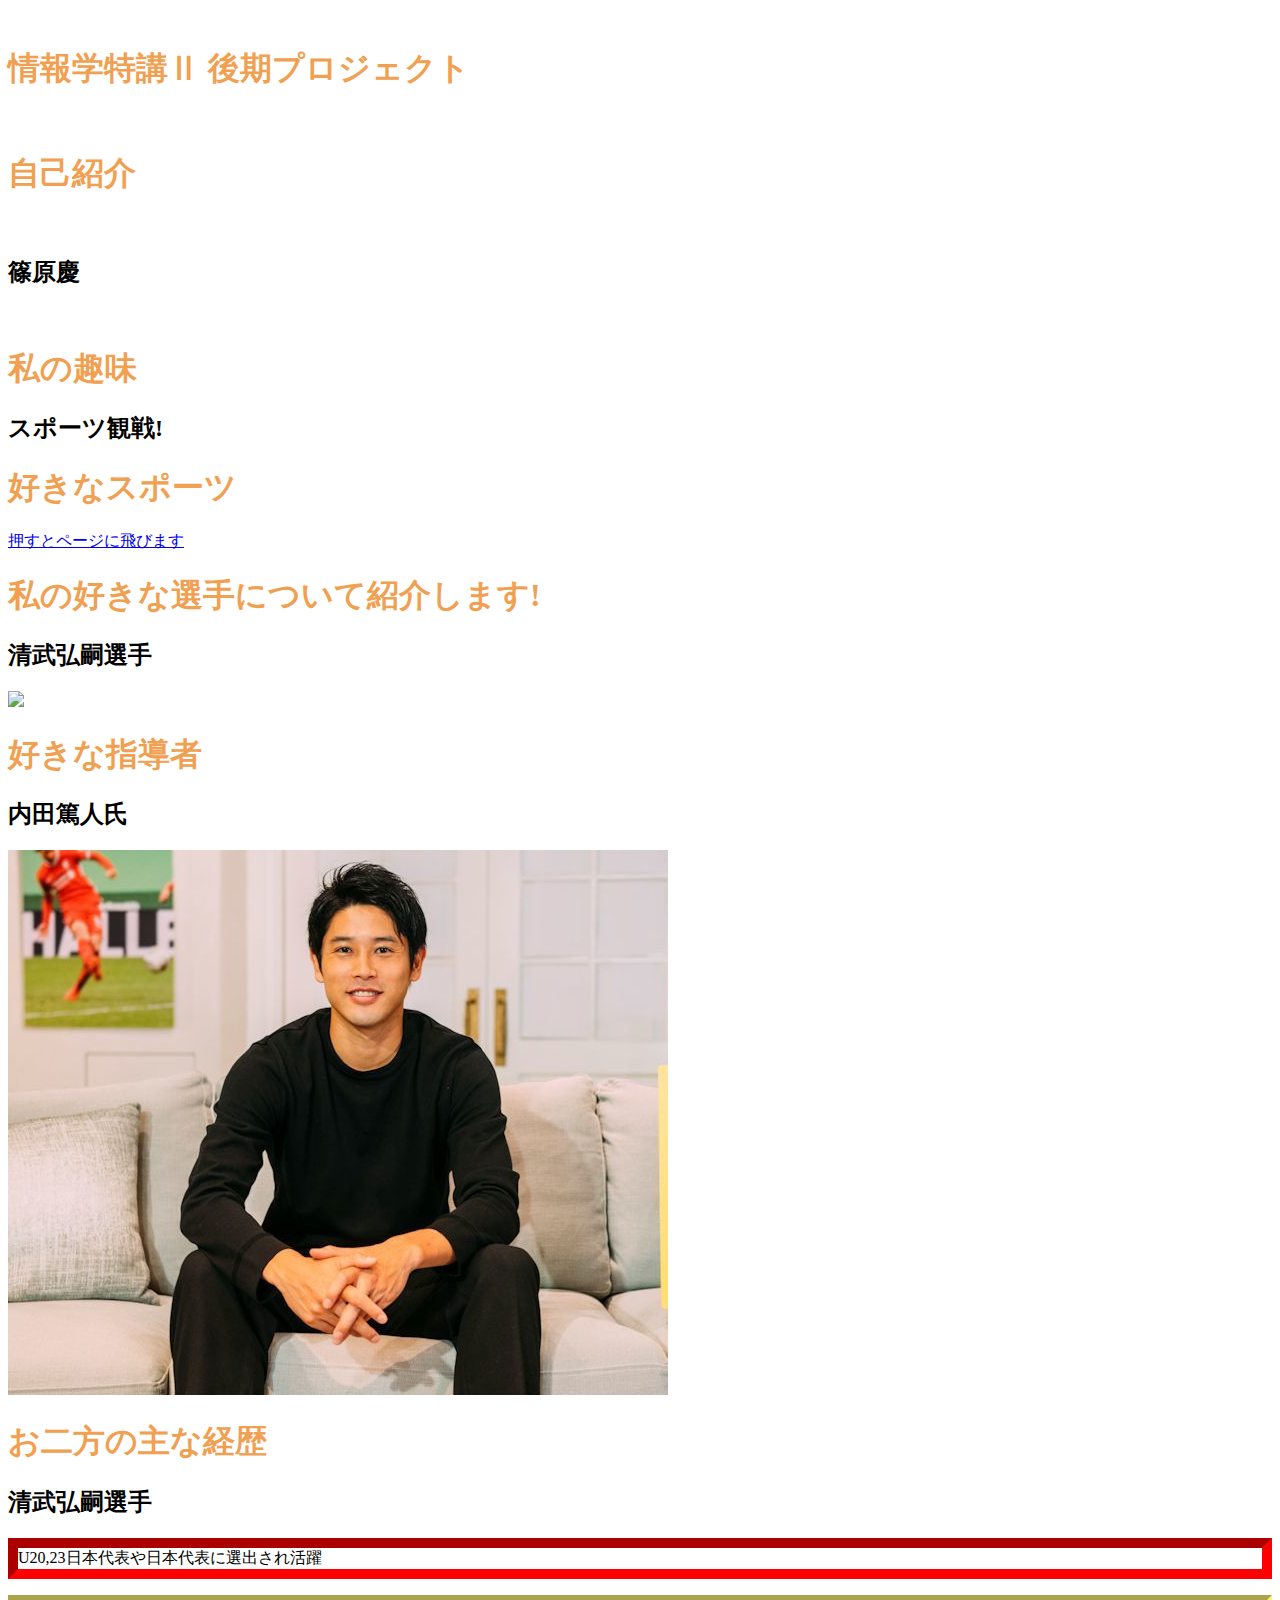
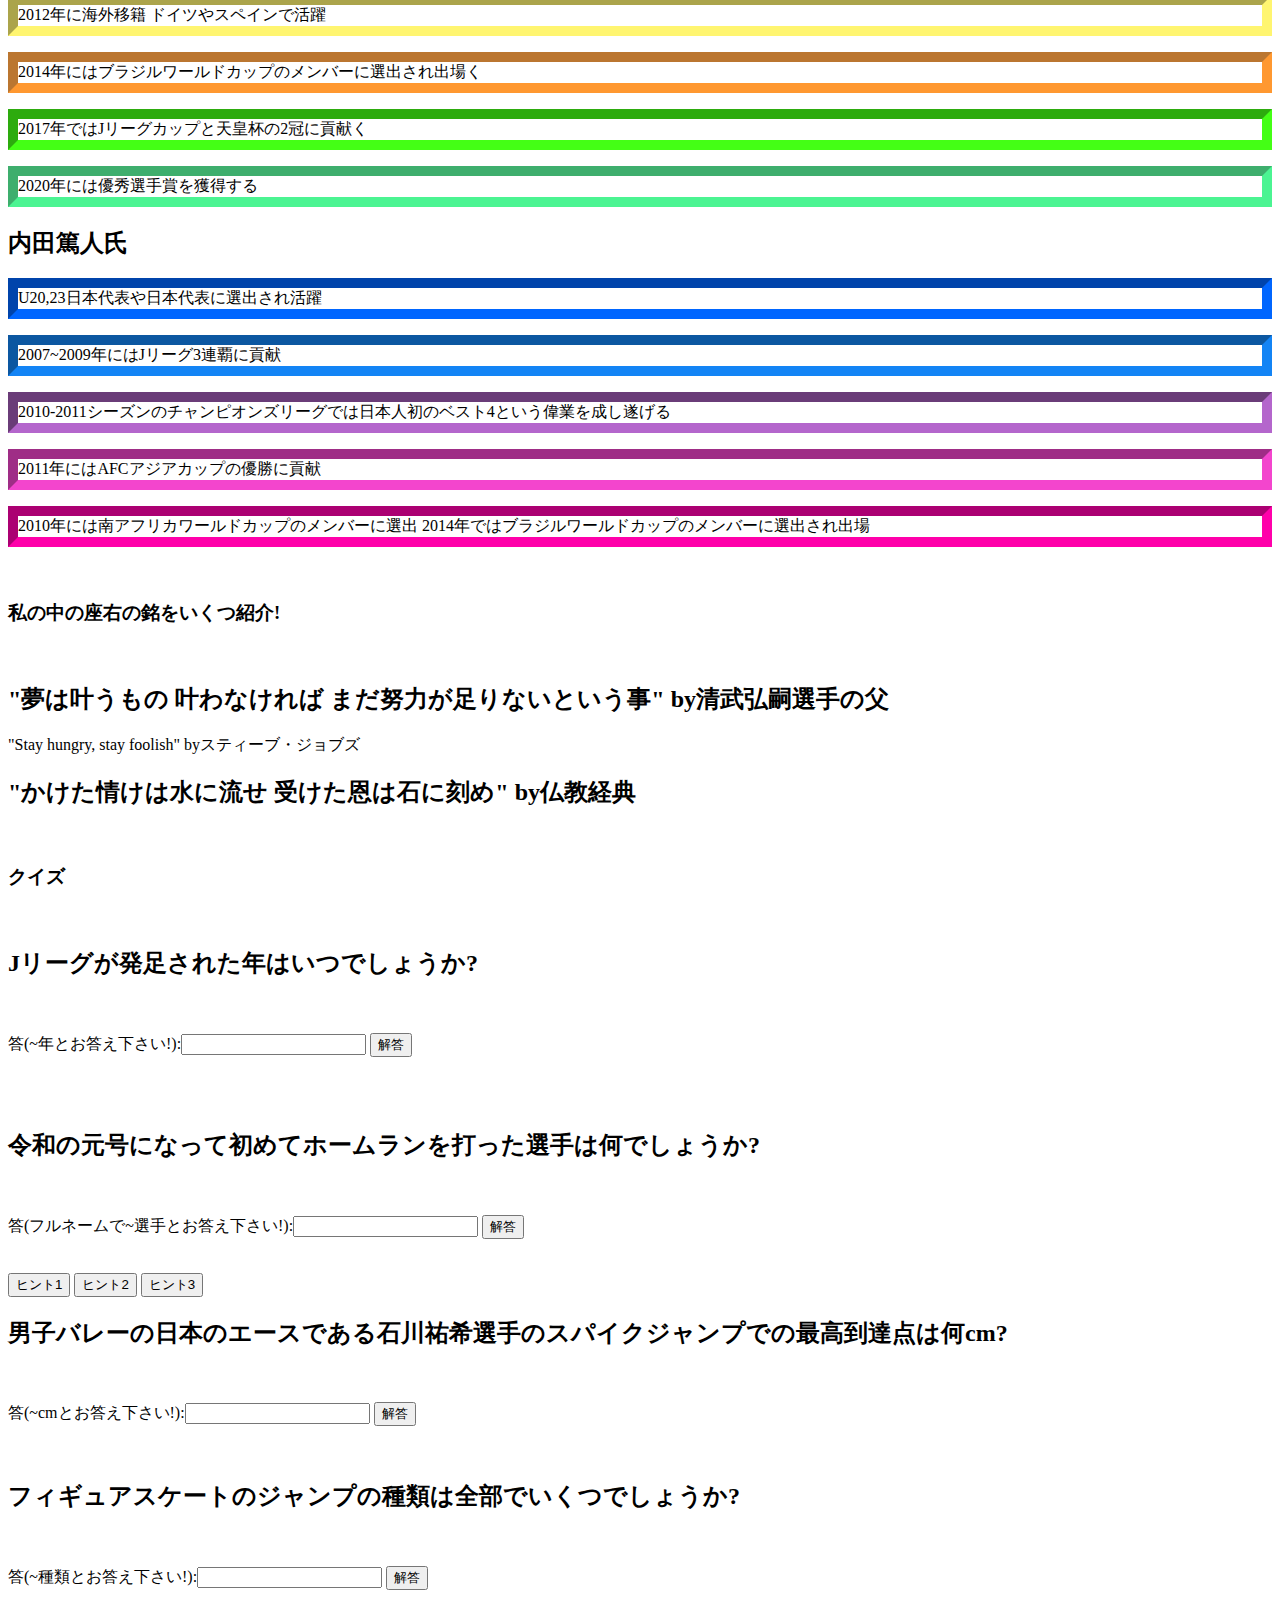
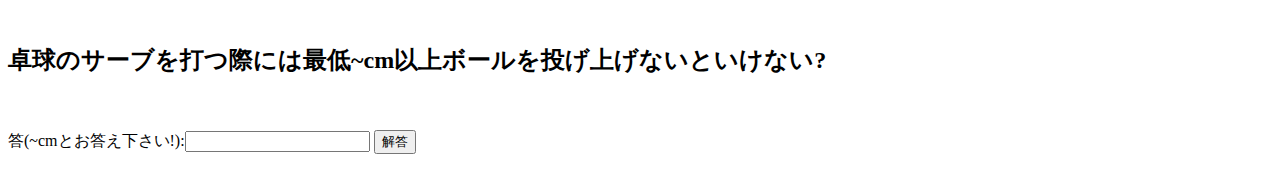
==== index.html @ 756d7cd4 "0209" ====
<!DOCTYPE html>
 <html lang="ja">
 <head>
<meta charset="UTF-8">
<title>情報学特講Ⅱ 後期プロジェクト</title>
<link rel="stylesheet" href="mystyle.css">

<script src="exQ1.js"></script>
<script src="exQ2.js"></script>
<script src="exQ3.js"></script>
<script src="exQ4.js"></script>
<script src="exQ5.js"></script>
</head>
<body>
<br>
<h1>情報学特講Ⅱ 後期プロジェクト</h1>
<br>
<h1>自己紹介</h1>
<br>
<h2>篠原慶</h2>
<br>
<h1>私の趣味</h1>
<h2>スポーツ観戦!</h2>
<h1>好きなスポーツ</h1>
<a href="sports.html">押すとページに飛びます</a>
<br>
<h1>私の好きな選手について紹介します!</h1>
<h2>清武弘嗣選手</h2>
<img src='./image/kiyo.jpg'>
 </div>
<br>

<h1>好きな指導者</h1>
<h2>内田篤人氏</h2>
<img src='./image/utchi.jpg'>
<br>
<h1>お二方の主な経歴</h1>
<h2>清武弘嗣選手</h2>
<p class="sample1">U20,23日本代表や日本代表に選出され活躍 <br></p>
<p class="sample2">2012年に海外移籍 ドイツやスペインで活躍<br></p>
<p class="sample3">2014年にはブラジルワールドカップのメンバーに選出され出場く<br></p>
<p class="sample4">2017年ではJリーグカップと天皇杯の2冠に貢献く<br></p>
<p class="sample5">2020年には優秀選手賞を獲得する<br></p>

<h2>内田篤人氏</h2>
<p class="sample6">U20,23日本代表や日本代表に選出され活躍<br></p>
<p class="sample7">2007~2009年にはJリーグ3連覇に貢献<br></p>
<p class="sample8">2010-2011シーズンのチャンピオンズリーグでは日本人初のベスト4という偉業を成し遂げる<br></p>
<p class="sample9">2011年にはAFCアジアカップの優勝に貢献<br></p>
<p class="sample10">2010年には南アフリカワールドカップのメンバーに選出 2014年ではブラジルワールドカップのメンバーに選出され出場 <br></p>

<br>
<h3>私の中の座右の銘をいくつ紹介!</h3>
<br>   

<h2>"夢は叶うもの 叶わなければ まだ努力が足りないという事" by清武弘嗣選手の父</h2>
<h2></h2>"Stay hungry, stay foolish" byスティーブ・ジョブズ</h2>
<h2>"かけた情けは水に流せ 受けた恩は石に刻め" by仏教経典</h2>

<br>
<h3>クイズ</h3>
<br>
<h2>Jリーグが発足された年はいつでしょうか?</h2>
 <br>  
 <p>
答(~年とお答え下さい!):<input type="text" id="answerQ1">
<input type="button" value="解答" onclick="nazoQ1();">
 </p>
 <br>
<br>
<h2>令和の元号になって初めてホームランを打った選手は何でしょうか?</h2>
 <br>  
 <p>
答(フルネームで~選手とお答え下さい!):<input type="text" id="answerQ2">
<input type="button" value="解答" onclick="nazoQ2();">
 </p>
 <br>
 <input type="button" value="ヒント1" onclick="hinto1();"> 
 <input type="button" value="ヒント2" onclick="hinto2();">
 <input type="button" value="ヒント3" onclick="hinto3();">  
 
 <h2>男子バレーの日本のエースである石川祐希選手のスパイクジャンプでの最高到達点は何cm?</h2>
 <br>  
 <p>
答(~cmとお答え下さい!):<input type="text" id="answerQ3">
<input type="button" value="解答" onclick="nazoQ3();">
 </p>
 <br>

 <h2>フィギュアスケートのジャンプの種類は全部でいくつでしょうか?</h2>
 <br>  
 <p>
答(~種類とお答え下さい!):<input type="text" id="answerQ4">
<input type="button" value="解答" onclick="nazoQ4();">
 </p>
 <br>

 <h2>卓球のサーブを打つ際には最低~cm以上ボールを投げ上げないといけない?</h2>
 <br>  
 <p>
答(~cmとお答え下さい!):<input type="text" id="answerQ5">
<input type="button" value="解答" onclick="nazoQ5();">
 </p>
 <br>
 </body>
 </html>
---- mystyle.css ----
h1 {color: #F0A050;}
 p.sample1{border: inset 10px #ff0000;}
 p.sample2{border:inset 10px #fff570;}
 p.sample3{border:inset 10px #ff8000ce;}
 p.sample4{border:inset 10px #44ff15;}
 p.sample5{border:inset 10px #2af37ed7;}
 p.sample6{border:inset 10px #0066ff;}
 p.sample7{border:inset 10px #1384f5;}
 p.sample8{border:inset 10px #b466cc;}
 p.sample9{border:inset 10px #f345cd;}
 p.sample10{border:inset 10px #ff00aa;}
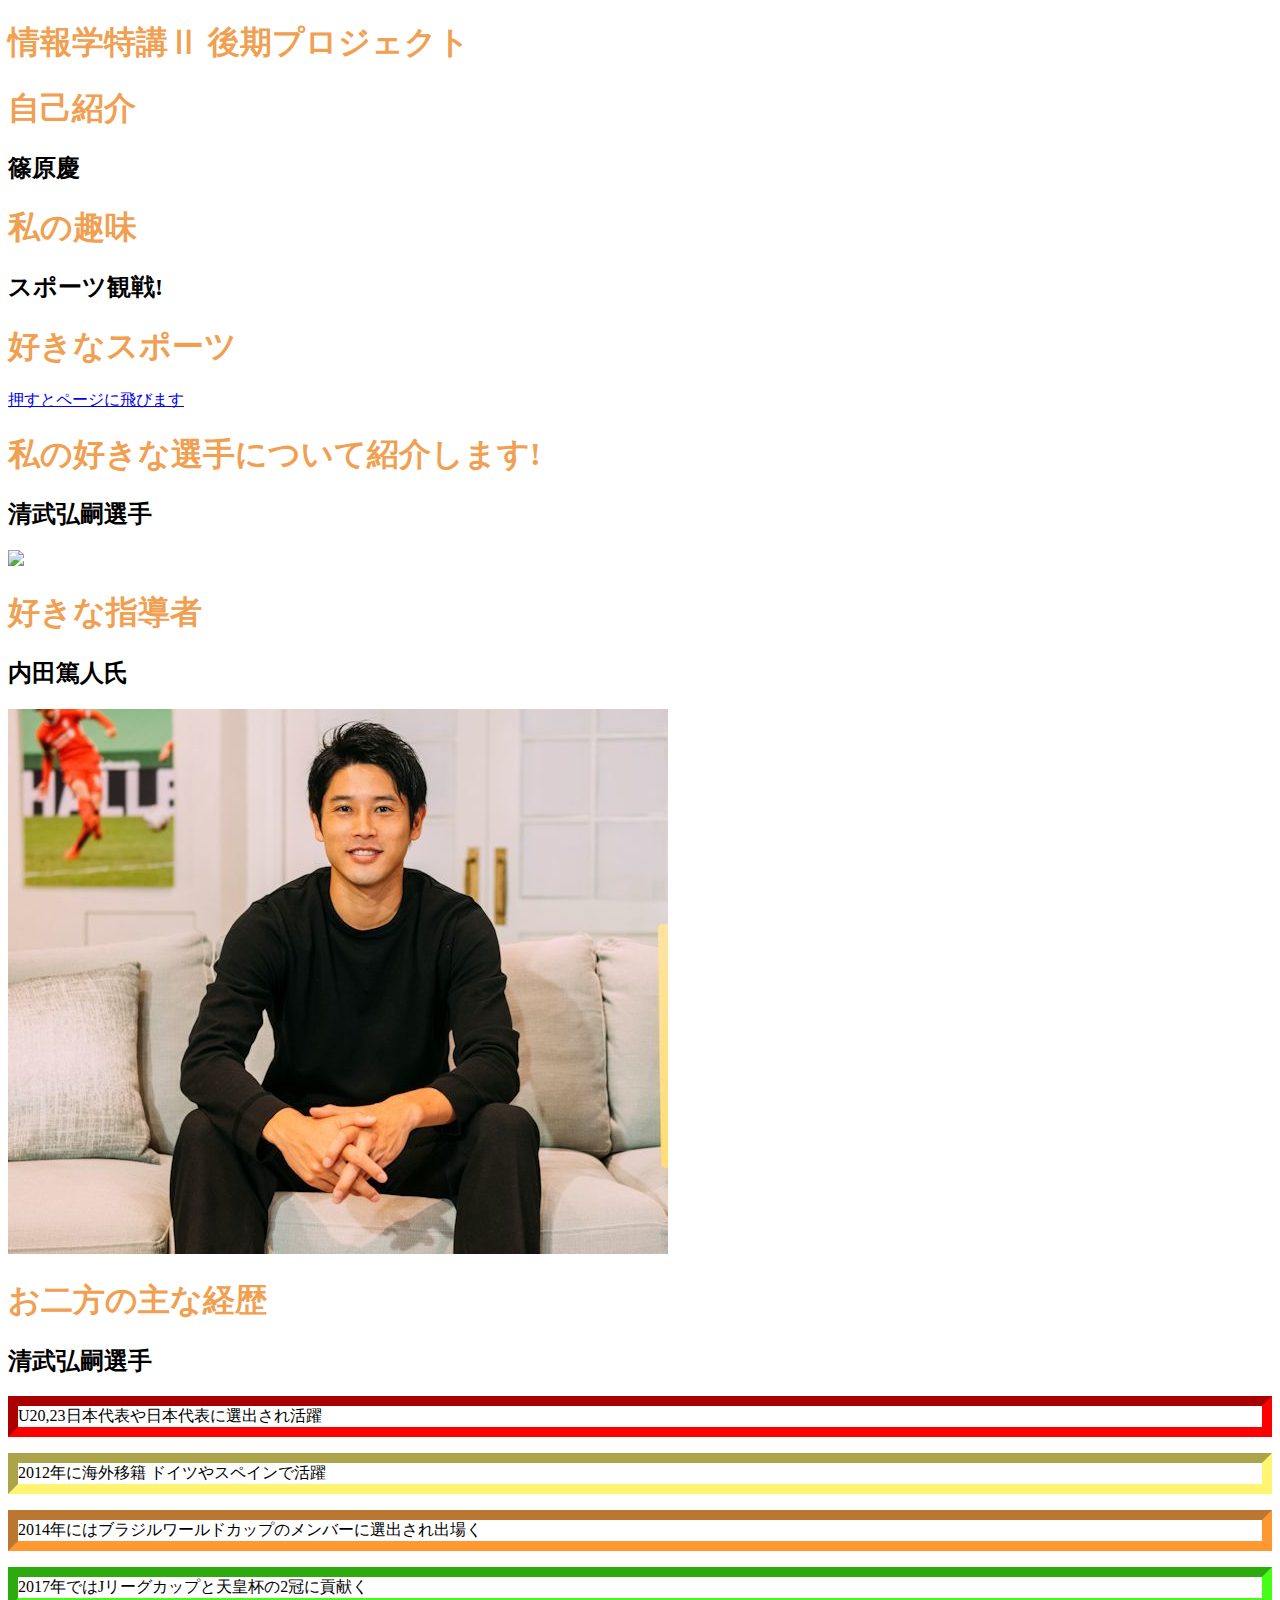
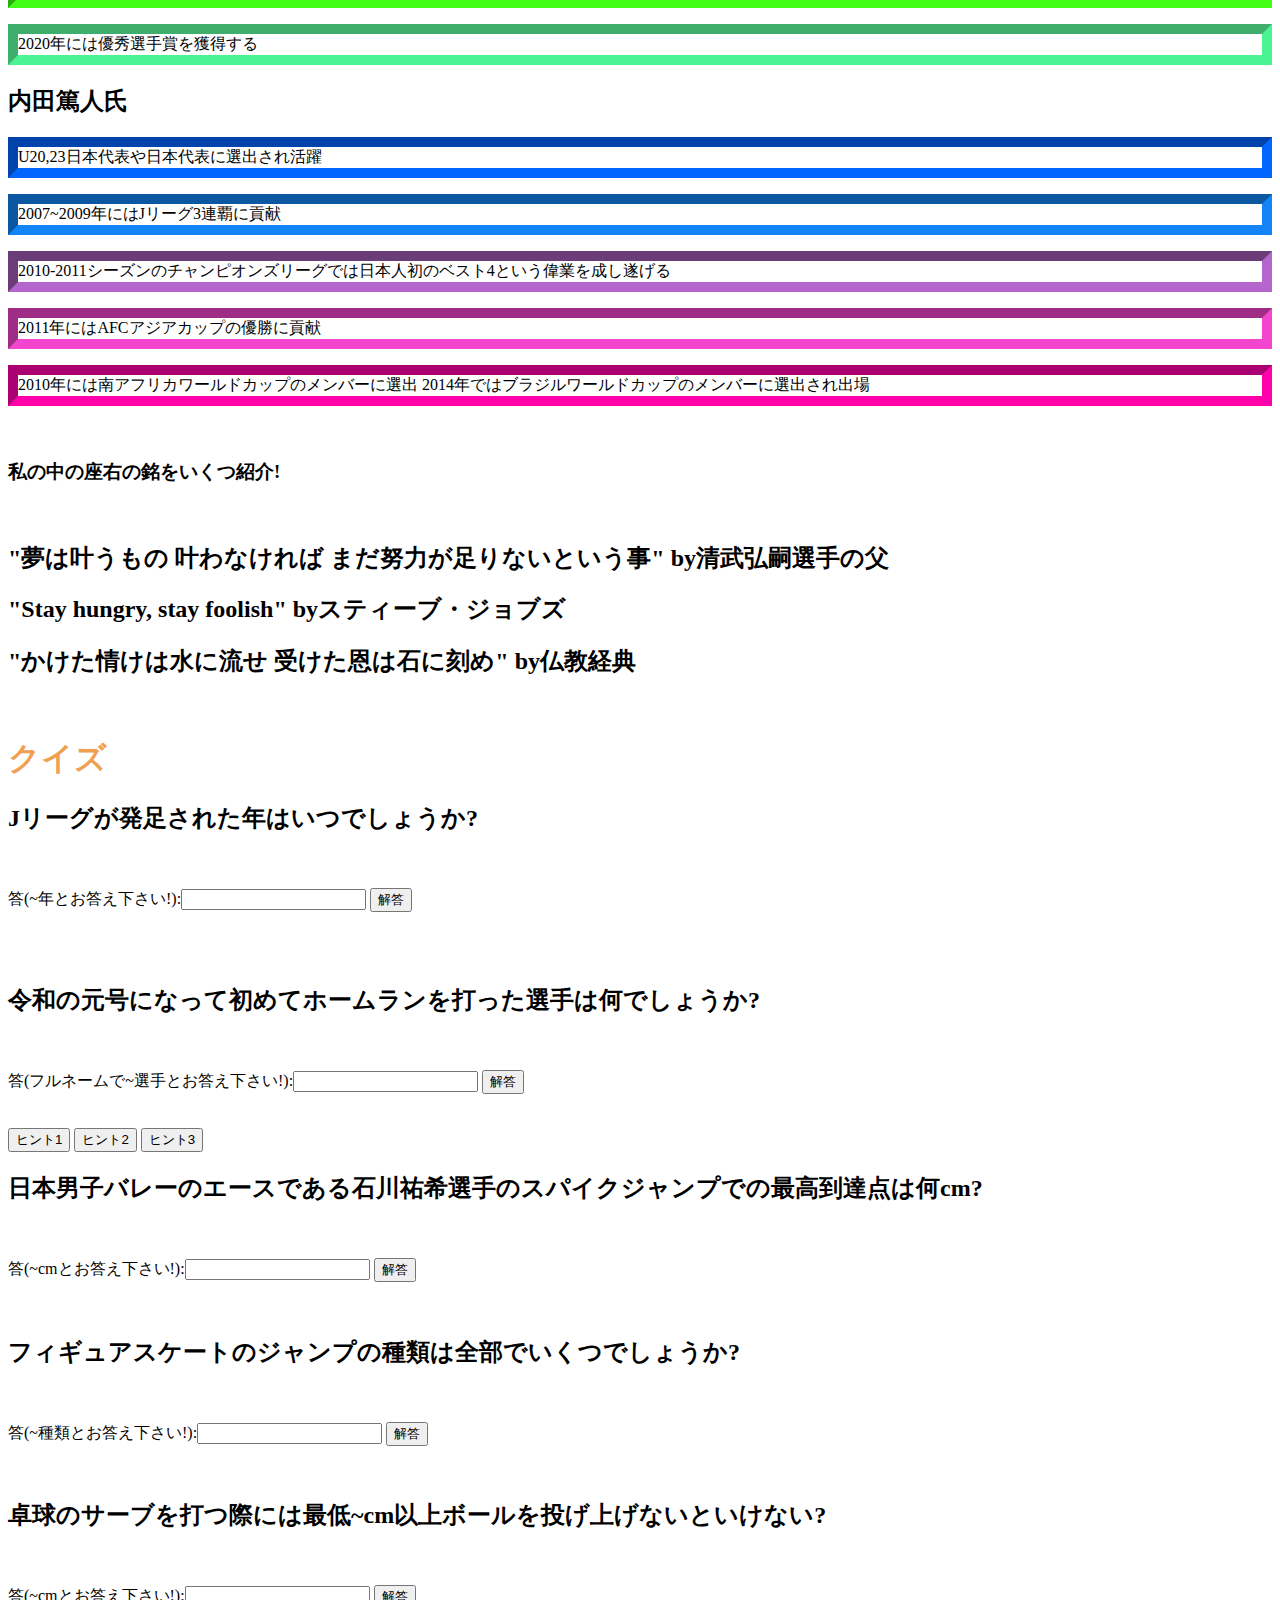
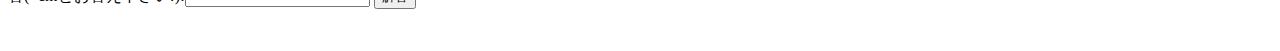
==== commit cc3fbff7: "0209" ====
--- a/index.html
+++ b/index.html
@@ -12,13 +12,9 @@
 <script src="exQ5.js"></script>
 </head>
 <body>
-<br>
 <h1>情報学特講Ⅱ 後期プロジェクト</h1>
-<br>
 <h1>自己紹介</h1>
-<br>
 <h2>篠原慶</h2>
-<br>
 <h1>私の趣味</h1>
 <h2>スポーツ観戦!</h2>
 <h1>好きなスポーツ</h1>
@@ -54,53 +50,52 @@
 <br>   
 
 <h2>"夢は叶うもの 叶わなければ まだ努力が足りないという事" by清武弘嗣選手の父</h2>
-<h2></h2>"Stay hungry, stay foolish" byスティーブ・ジョブズ</h2>
+<h2>"Stay hungry, stay foolish" byスティーブ・ジョブズ</h2>
 <h2>"かけた情けは水に流せ 受けた恩は石に刻め" by仏教経典</h2>
 
-<br>
-<h3>クイズ</h3>
-<br>
+<br> 
+<h1>クイズ</h1>
 <h2>Jリーグが発足された年はいつでしょうか?</h2>
- <br>  
- <p>
+<br>  
+<p>
 答(~年とお答え下さい!):<input type="text" id="answerQ1">
 <input type="button" value="解答" onclick="nazoQ1();">
- </p>
- <br>
+</p>
+<br>
 <br>
 <h2>令和の元号になって初めてホームランを打った選手は何でしょうか?</h2>
- <br>  
- <p>
+<br>  
+<p>
 答(フルネームで~選手とお答え下さい!):<input type="text" id="answerQ2">
 <input type="button" value="解答" onclick="nazoQ2();">
- </p>
- <br>
+</p>
+<br>
  <input type="button" value="ヒント1" onclick="hinto1();"> 
  <input type="button" value="ヒント2" onclick="hinto2();">
  <input type="button" value="ヒント3" onclick="hinto3();">  
- 
- <h2>男子バレーの日本のエースである石川祐希選手のスパイクジャンプでの最高到達点は何cm?</h2>
- <br>  
- <p>
+<br> 
+<h2>日本男子バレーのエースである石川祐希選手のスパイクジャンプでの最高到達点は何cm?</h2>
+<br>  
+<p>
 答(~cmとお答え下さい!):<input type="text" id="answerQ3">
 <input type="button" value="解答" onclick="nazoQ3();">
- </p>
- <br>
+</p>
+<br>
 
- <h2>フィギュアスケートのジャンプの種類は全部でいくつでしょうか?</h2>
- <br>  
- <p>
+<h2>フィギュアスケートのジャンプの種類は全部でいくつでしょうか?</h2>
+<br>  
+<p>
 答(~種類とお答え下さい!):<input type="text" id="answerQ4">
 <input type="button" value="解答" onclick="nazoQ4();">
- </p>
- <br>
+</p>
+<br>
 
- <h2>卓球のサーブを打つ際には最低~cm以上ボールを投げ上げないといけない?</h2>
- <br>  
- <p>
+<h2>卓球のサーブを打つ際には最低~cm以上ボールを投げ上げないといけない?</h2>
+<br>  
+<p>
 答(~cmとお答え下さい!):<input type="text" id="answerQ5">
 <input type="button" value="解答" onclick="nazoQ5();">
- </p>
- <br>
+</p>
+<br>
  </body>
  </html>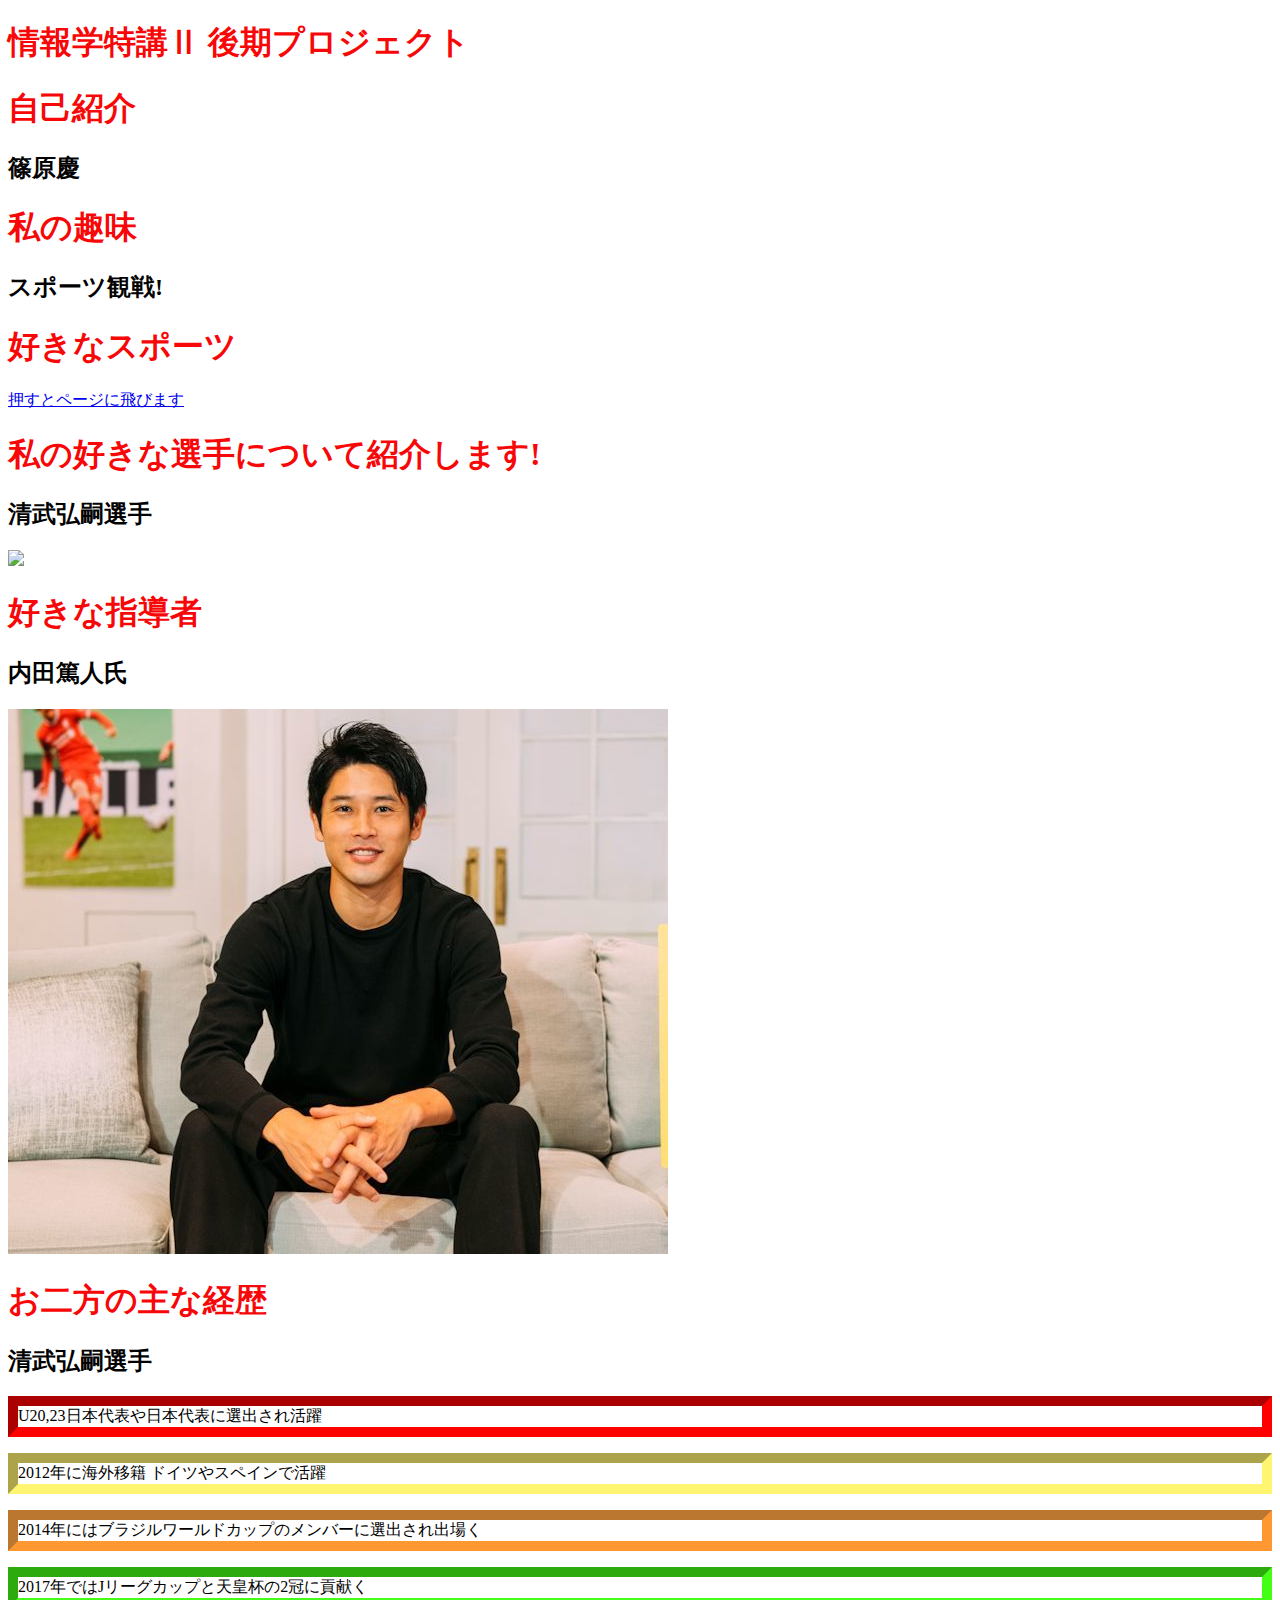
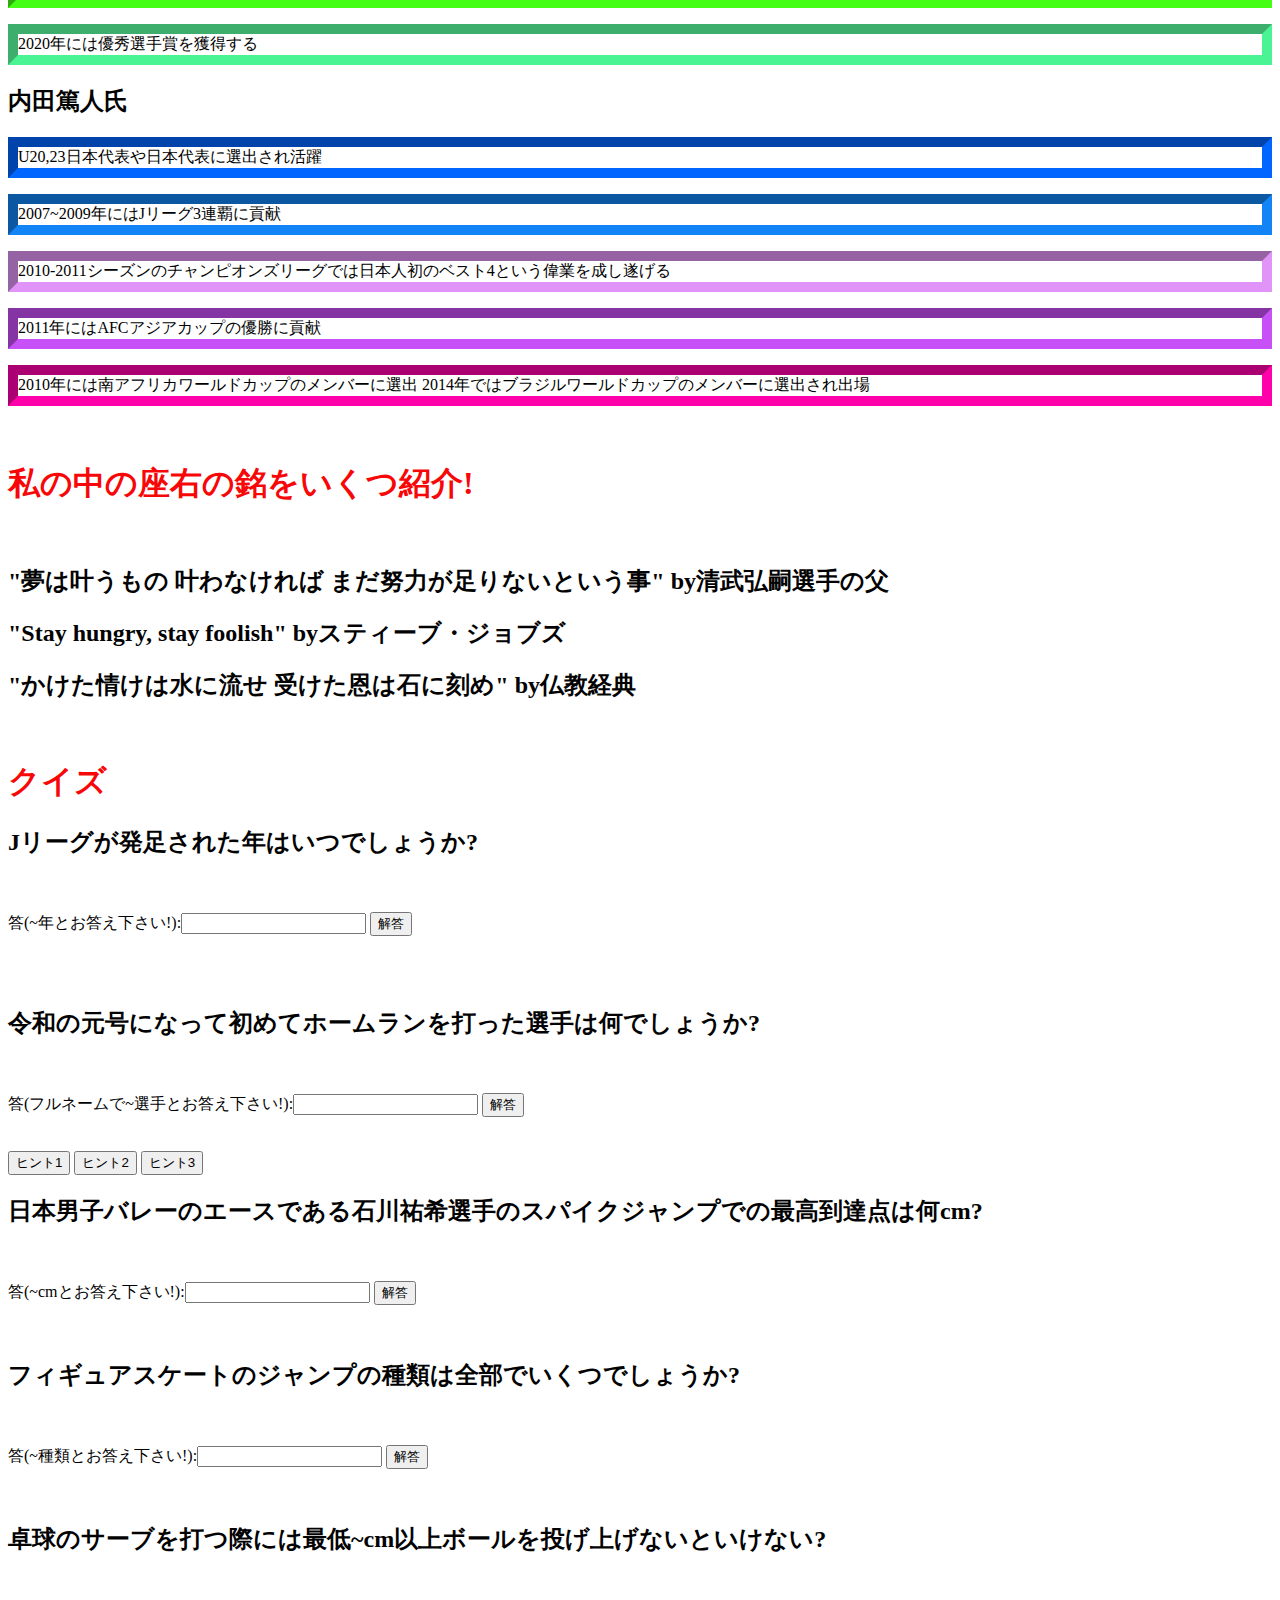
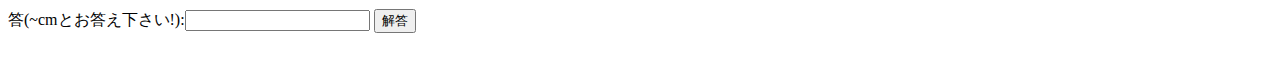
==== commit 8cb0a117: "0209" ====
--- a/index.html
+++ b/index.html
@@ -46,7 +46,7 @@
 <p class="sample10">2010年には南アフリカワールドカップのメンバーに選出 2014年ではブラジルワールドカップのメンバーに選出され出場 <br></p>
 
 <br>
-<h3>私の中の座右の銘をいくつ紹介!</h3>
+<h1>私の中の座右の銘をいくつ紹介!</h1>
 <br>   
 
 <h2>"夢は叶うもの 叶わなければ まだ努力が足りないという事" by清武弘嗣選手の父</h2>
--- a/mystyle.css
+++ b/mystyle.css
@@ -1,4 +1,5 @@
- h1 {color: #F0A050;}
+ h1 {color: #f70707;}
+ h2 {color: #020202;}
  p.sample1{border: inset 10px #ff0000;}
  p.sample2{border:inset 10px #fff570;}
  p.sample3{border:inset 10px #ff8000ce;}
@@ -6,7 +7,7 @@
  p.sample5{border:inset 10px #2af37ed7;}
  p.sample6{border:inset 10px #0066ff;}
  p.sample7{border:inset 10px #1384f5;}
- p.sample8{border:inset 10px #b466cc;}
- p.sample9{border:inset 10px #f345cd;}
+ p.sample8{border:inset 10px #e194f8;}
+ p.sample9{border:inset 10px #c850f7;}
  p.sample10{border:inset 10px #ff00aa;}
  
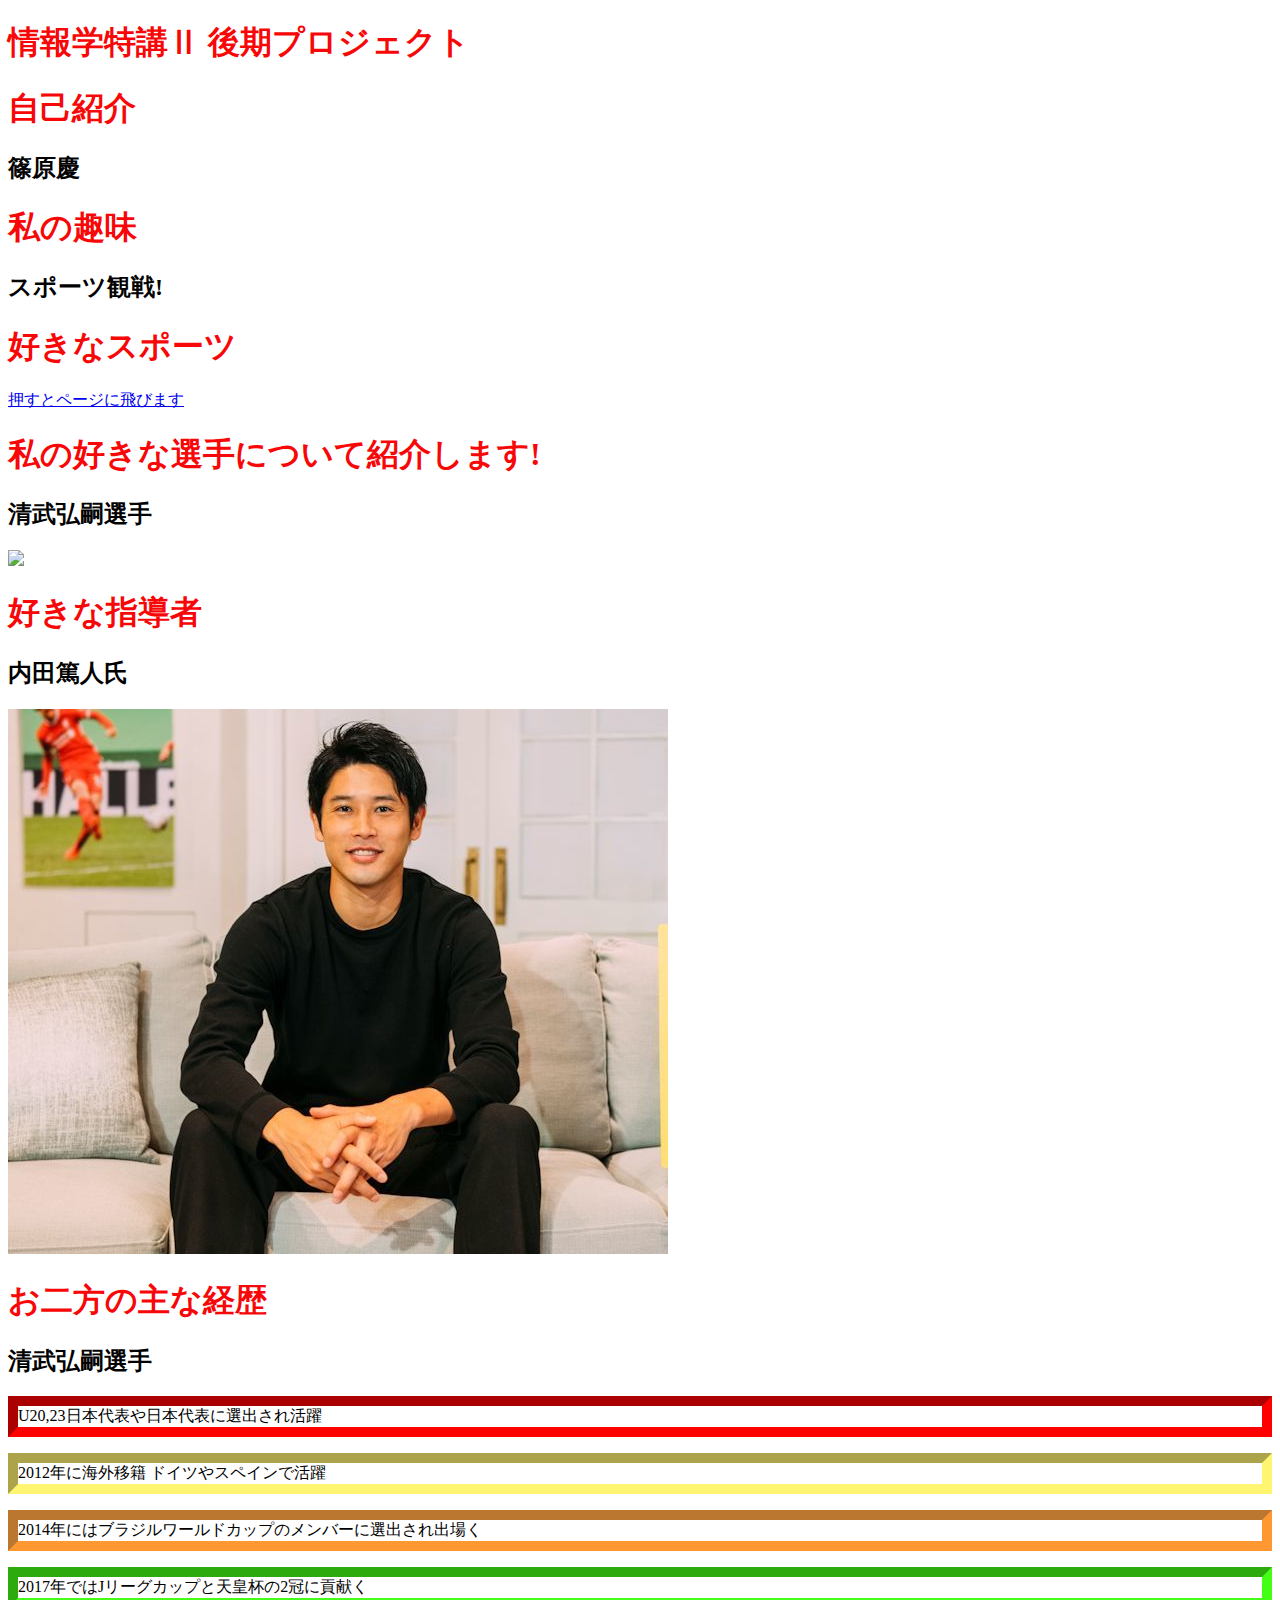
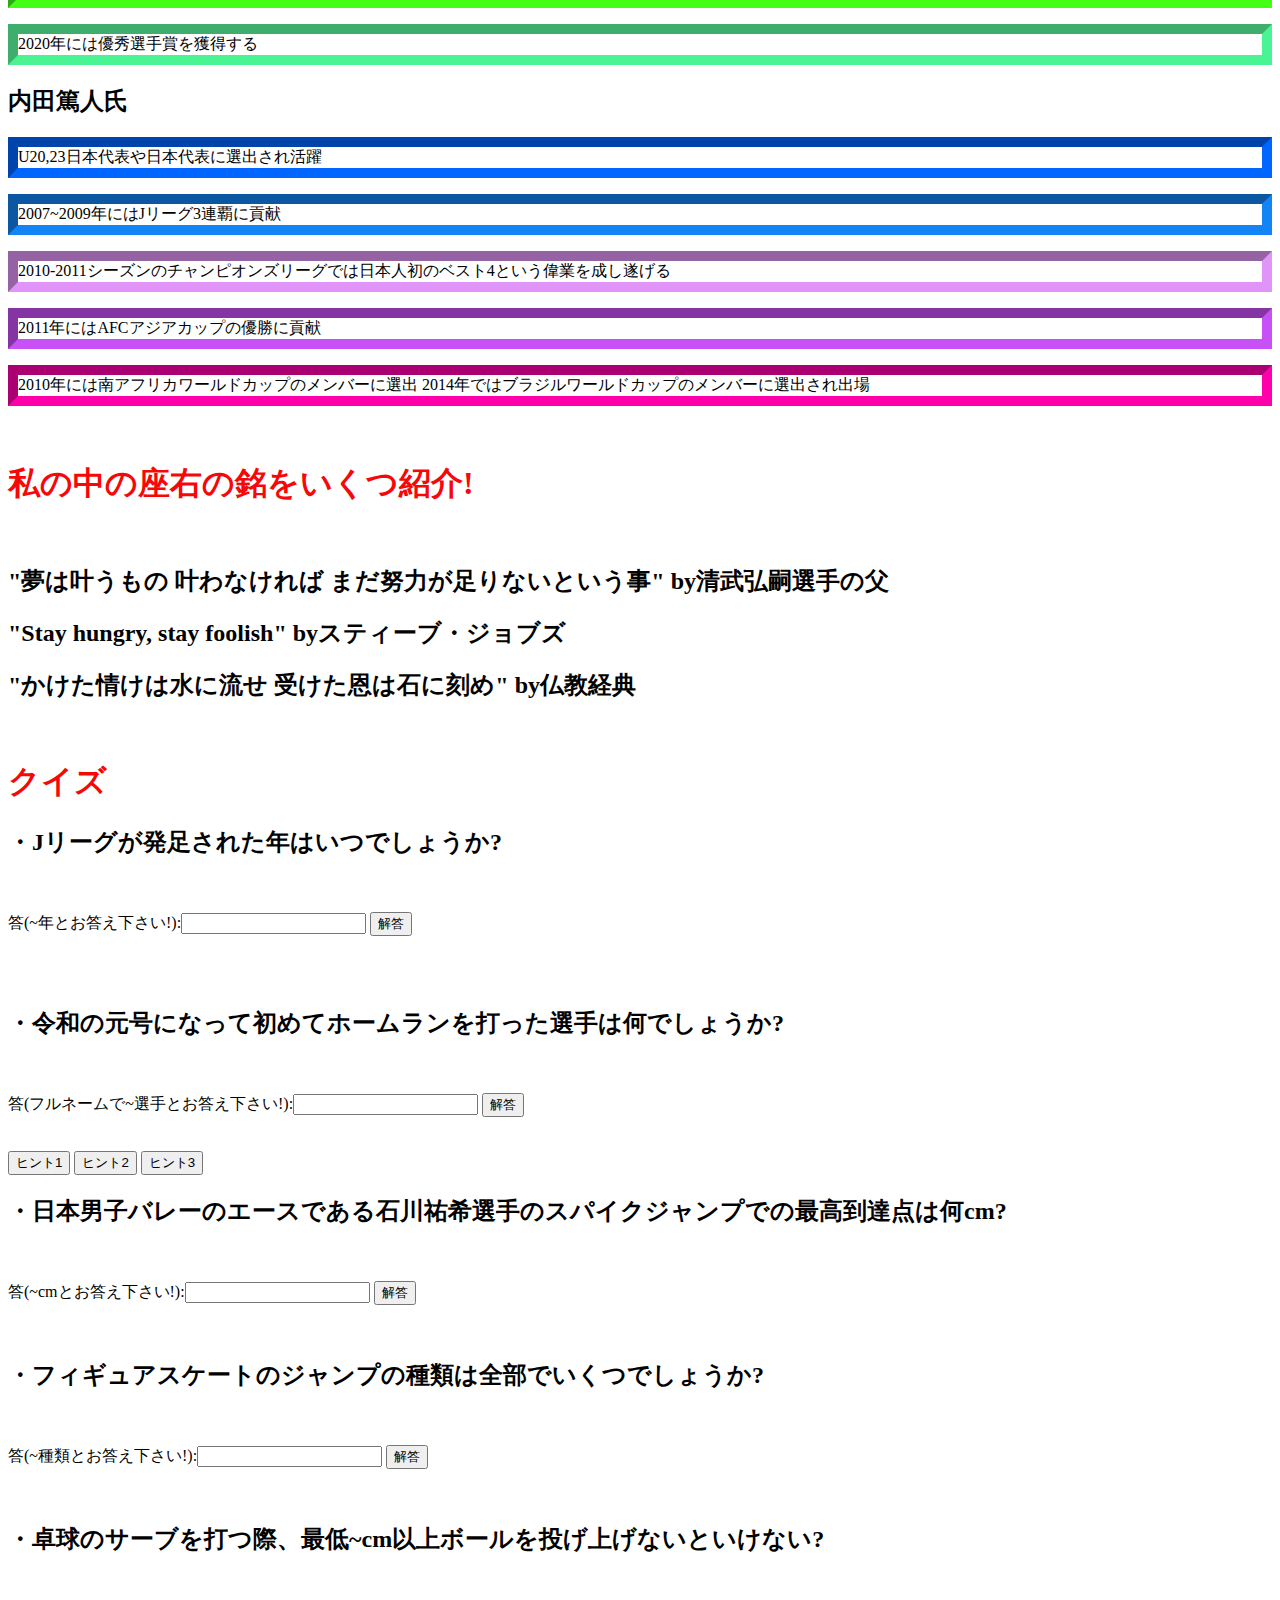
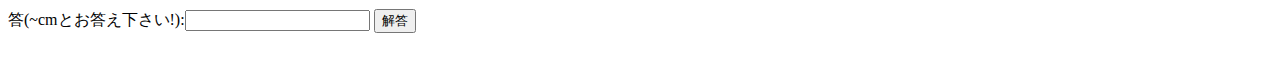
==== commit 1891fb30: "0209" ====
--- a/index.html
+++ b/index.html
@@ -25,7 +25,6 @@
 <img src='./image/kiyo.jpg'>
  </div>
 <br>
-
 <h1>好きな指導者</h1>
 <h2>内田篤人氏</h2>
 <img src='./image/utchi.jpg'>
@@ -55,7 +54,7 @@
 
 <br> 
 <h1>クイズ</h1>
-<h2>Jリーグが発足された年はいつでしょうか?</h2>
+<h2>・Jリーグが発足された年はいつでしょうか?</h2>
 <br>  
 <p>
 答(~年とお答え下さい!):<input type="text" id="answerQ1">
@@ -63,7 +62,7 @@
 </p>
 <br>
 <br>
-<h2>令和の元号になって初めてホームランを打った選手は何でしょうか?</h2>
+<h2>・令和の元号になって初めてホームランを打った選手は何でしょうか?</h2>
 <br>  
 <p>
 答(フルネームで~選手とお答え下さい!):<input type="text" id="answerQ2">
@@ -74,7 +73,7 @@
  <input type="button" value="ヒント2" onclick="hinto2();">
  <input type="button" value="ヒント3" onclick="hinto3();">  
 <br> 
-<h2>日本男子バレーのエースである石川祐希選手のスパイクジャンプでの最高到達点は何cm?</h2>
+<h2>・日本男子バレーのエースである石川祐希選手のスパイクジャンプでの最高到達点は何cm?</h2>
 <br>  
 <p>
 答(~cmとお答え下さい!):<input type="text" id="answerQ3">
@@ -82,7 +81,7 @@
 </p>
 <br>
 
-<h2>フィギュアスケートのジャンプの種類は全部でいくつでしょうか?</h2>
+<h2>・フィギュアスケートのジャンプの種類は全部でいくつでしょうか?</h2>
 <br>  
 <p>
 答(~種類とお答え下さい!):<input type="text" id="answerQ4">
@@ -90,7 +89,7 @@
 </p>
 <br>
 
-<h2>卓球のサーブを打つ際には最低~cm以上ボールを投げ上げないといけない?</h2>
+<h2>・卓球のサーブを打つ際、最低~cm以上ボールを投げ上げないといけない?</h2>
 <br>  
 <p>
 答(~cmとお答え下さい!):<input type="text" id="answerQ5">
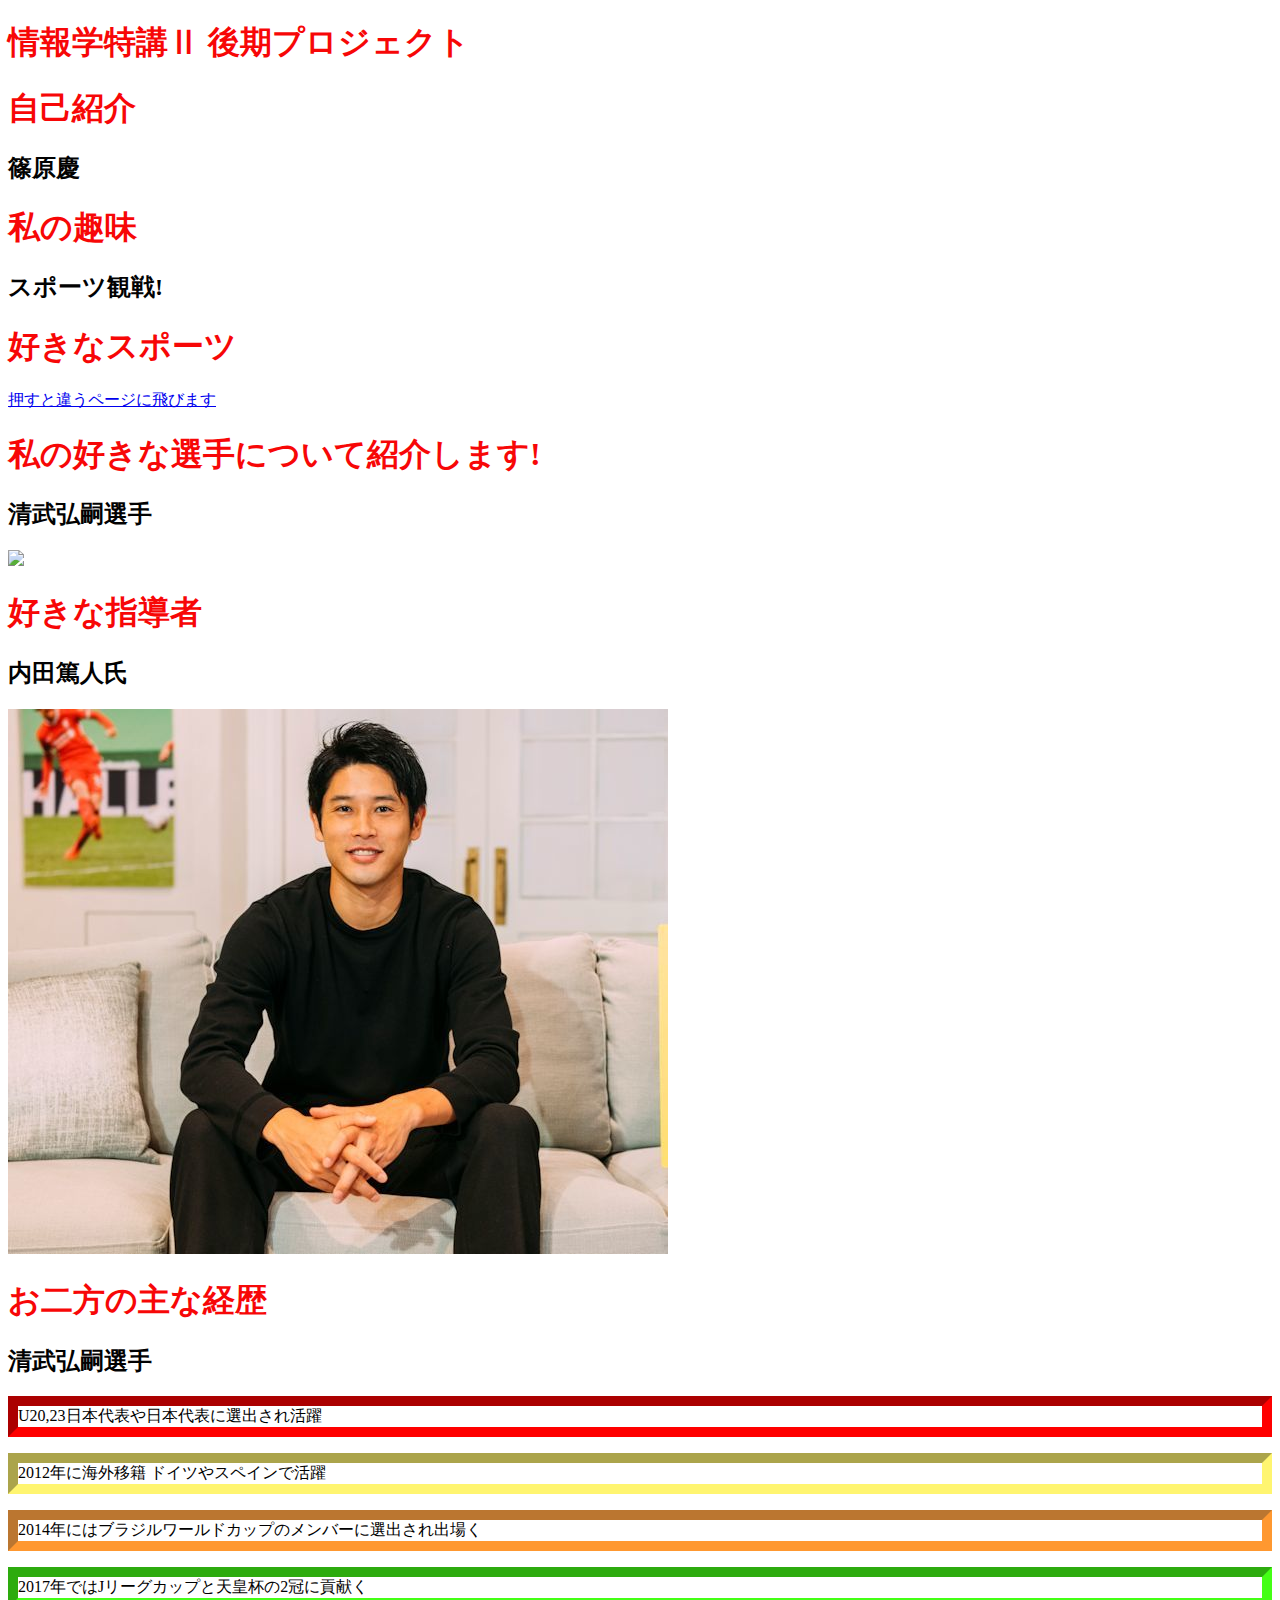
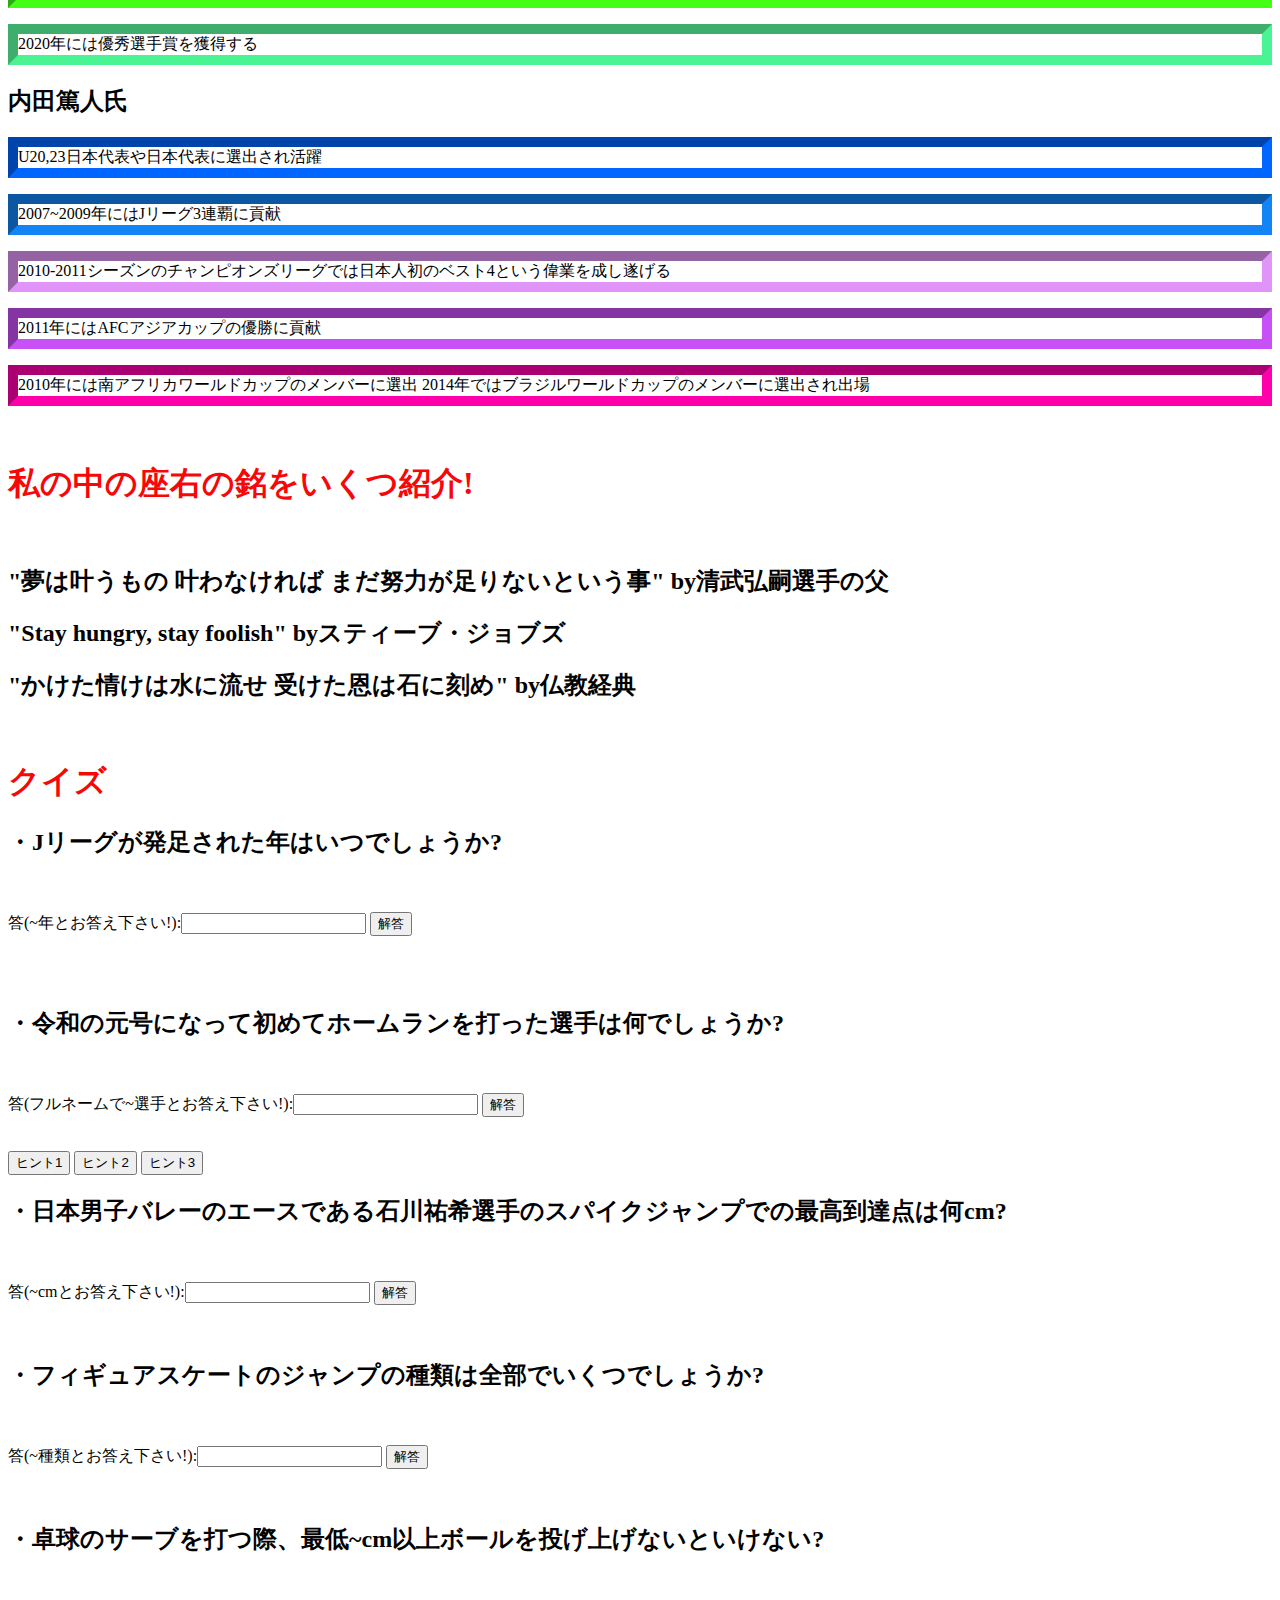
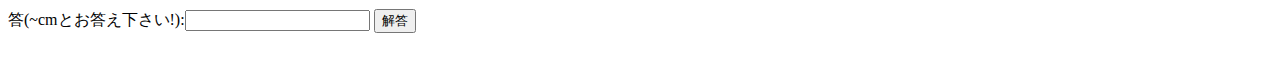
==== commit 5d95f37e: "0209" ====
--- a/index.html
+++ b/index.html
@@ -18,12 +18,11 @@
 <h1>私の趣味</h1>
 <h2>スポーツ観戦!</h2>
 <h1>好きなスポーツ</h1>
-<a href="sports.html">押すとページに飛びます</a>
+<a href="sports.html">押すと違うページに飛びます</a>
 <br>
 <h1>私の好きな選手について紹介します!</h1>
 <h2>清武弘嗣選手</h2>
 <img src='./image/kiyo.jpg'>
- </div>
 <br>
 <h1>好きな指導者</h1>
 <h2>内田篤人氏</h2>
@@ -96,5 +95,5 @@
 <input type="button" value="解答" onclick="nazoQ5();">
 </p>
 <br>
- </body>
- </html>+</body>
+</html>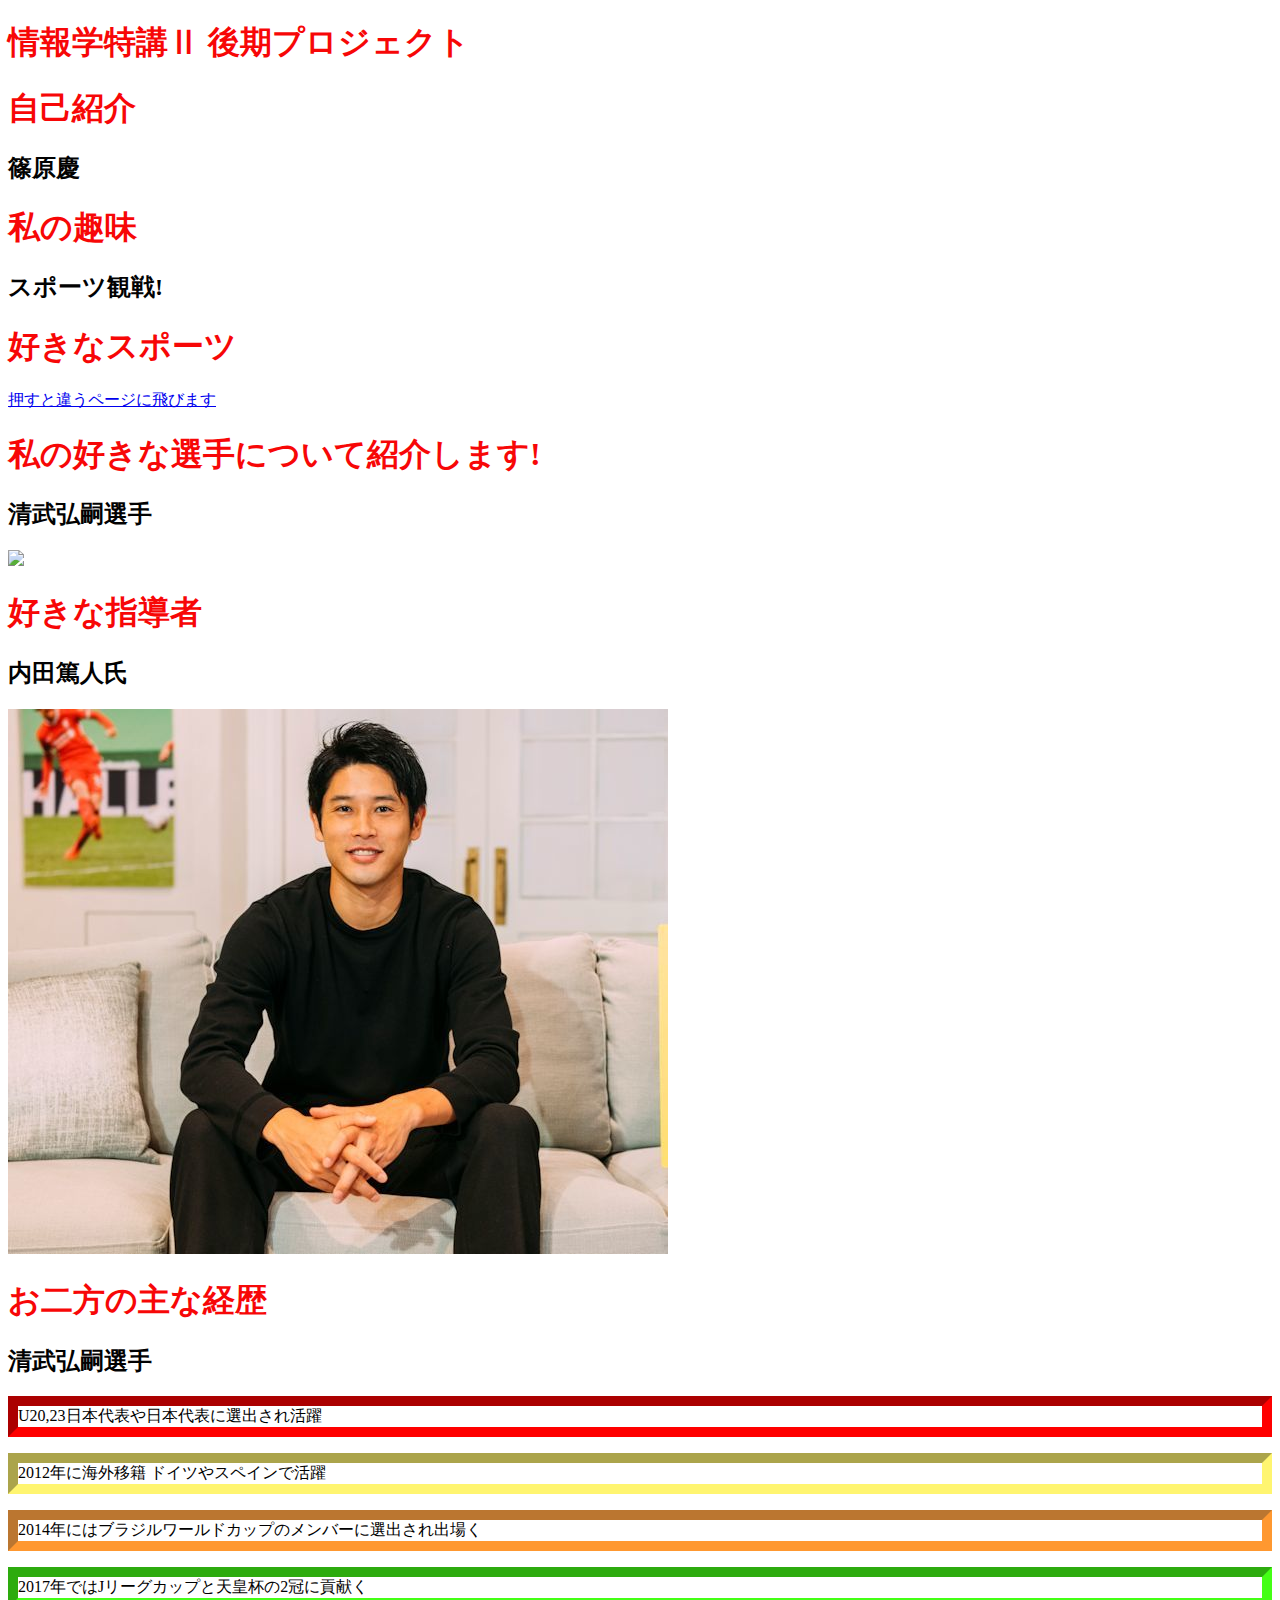
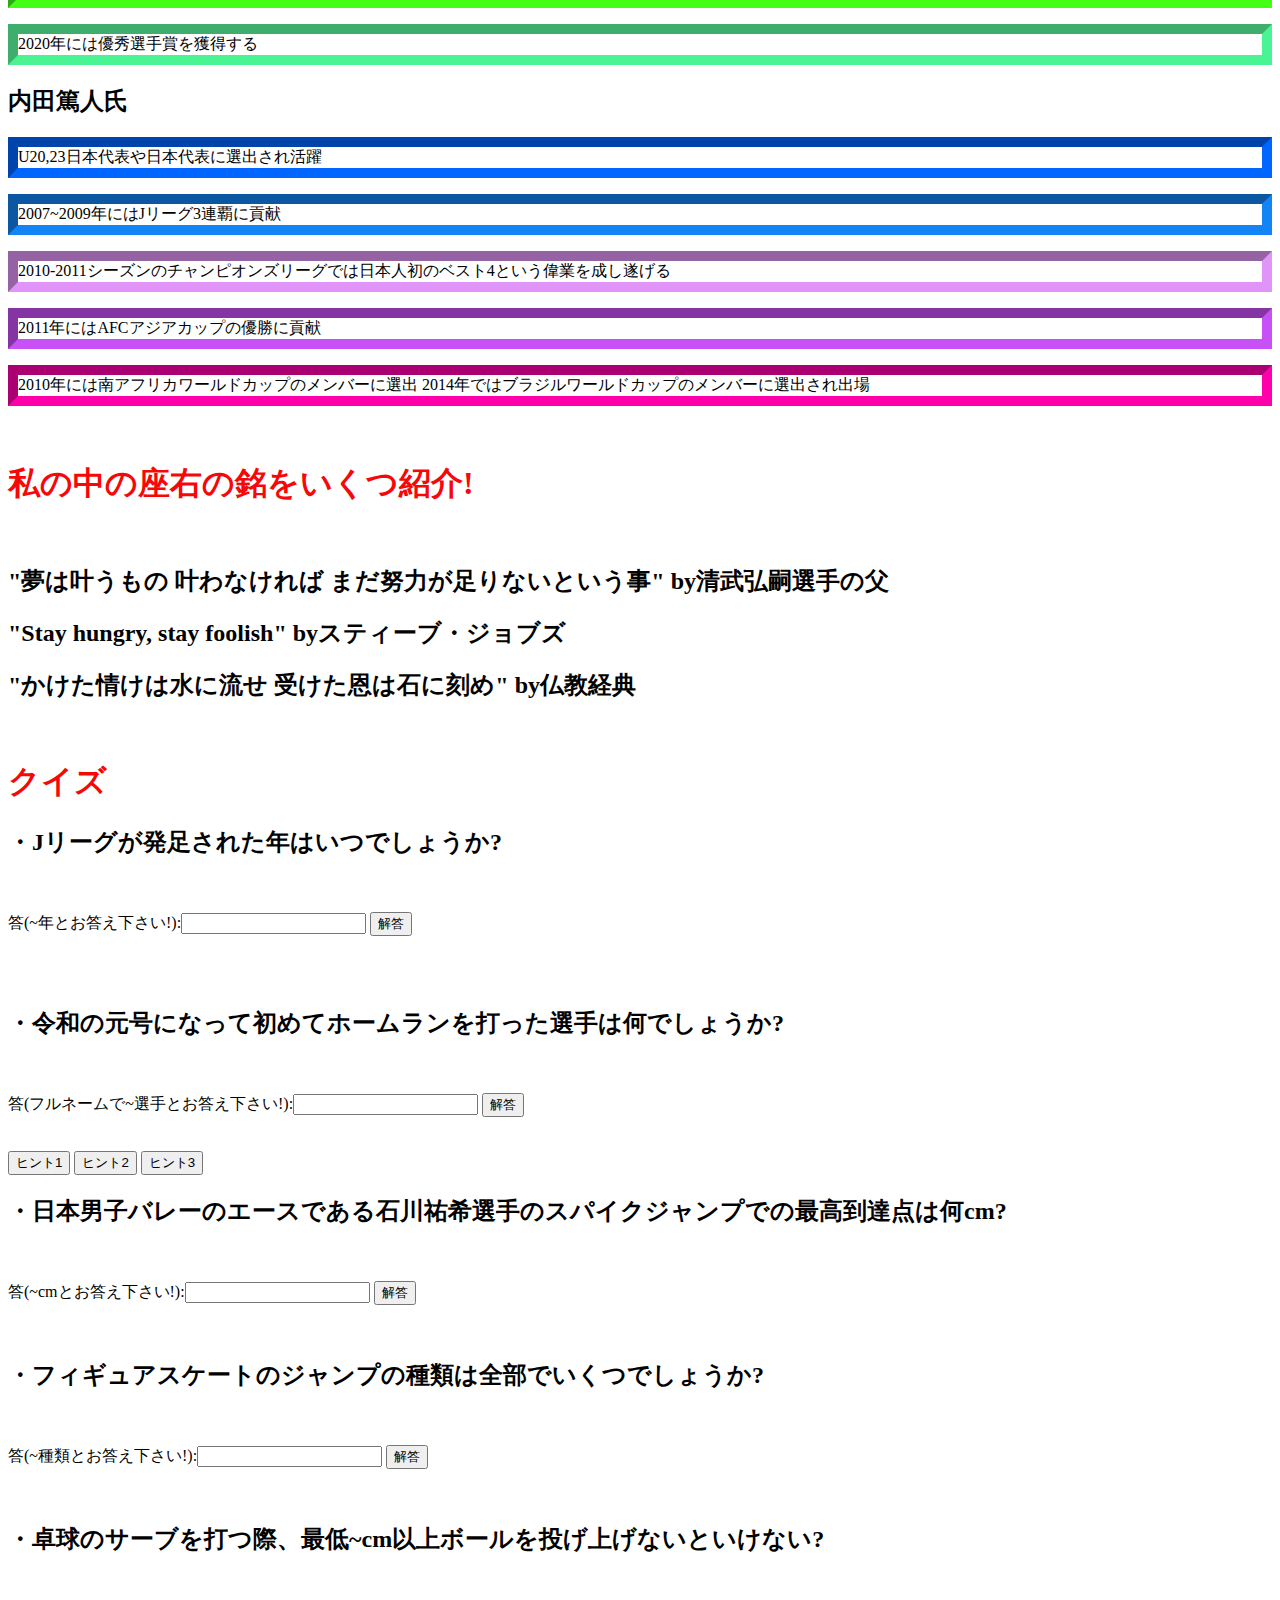
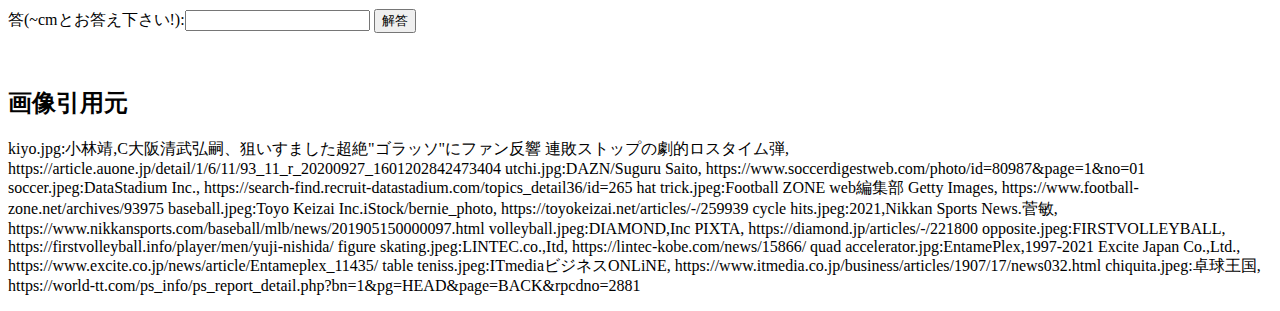
==== commit c26afbba: "0209" ====
--- a/index.html
+++ b/index.html
@@ -95,5 +95,32 @@
 <input type="button" value="解答" onclick="nazoQ5();">
 </p>
 <br>
+<h2>画像引用元</h2>
+<p>kiyo.jpg:小林靖,C大阪清武弘嗣、狙いすました超絶"ゴラッソ"にファン反響 連敗ストップの劇的ロスタイム弾,
+    https://article.auone.jp/detail/1/6/11/93_11_r_20200927_1601202842473404
+   utchi.jpg:DAZN/Suguru Saito,
+   https://www.soccerdigestweb.com/photo/id=80987&page=1&no=01
+   soccer.jpeg:DataStadium Inc.,
+   https://search-find.recruit-datastadium.com/topics_detail36/id=265
+   hat trick.jpeg:Football ZONE web編集部 Getty Images,
+   https://www.football-zone.net/archives/93975
+   baseball.jpeg:Toyo Keizai Inc.iStock/bernie_photo,
+   https://toyokeizai.net/articles/-/259939
+   cycle hits.jpeg:2021,Nikkan Sports News.菅敏,
+   https://www.nikkansports.com/baseball/mlb/news/201905150000097.html
+   volleyball.jpeg:DIAMOND,Inc PIXTA,
+   https://diamond.jp/articles/-/221800
+   opposite.jpeg:FIRSTVOLLEYBALL,
+   https://firstvolleyball.info/player/men/yuji-nishida/
+   figure skating.jpeg:LINTEC.co.,Itd,
+   https://lintec-kobe.com/news/15866/
+   quad accelerator.jpg:EntamePlex,1997-2021 Excite Japan Co.,Ltd.,
+   https://www.excite.co.jp/news/article/Entameplex_11435/
+   table teniss.jpeg:ITmediaビジネスONLiNE,
+   https://www.itmedia.co.jp/business/articles/1907/17/news032.html
+   chiquita.jpeg:卓球王国,
+   https://world-tt.com/ps_info/ps_report_detail.php?bn=1&pg=HEAD&page=BACK&rpcdno=2881
+
+</p>
 </body>
 </html>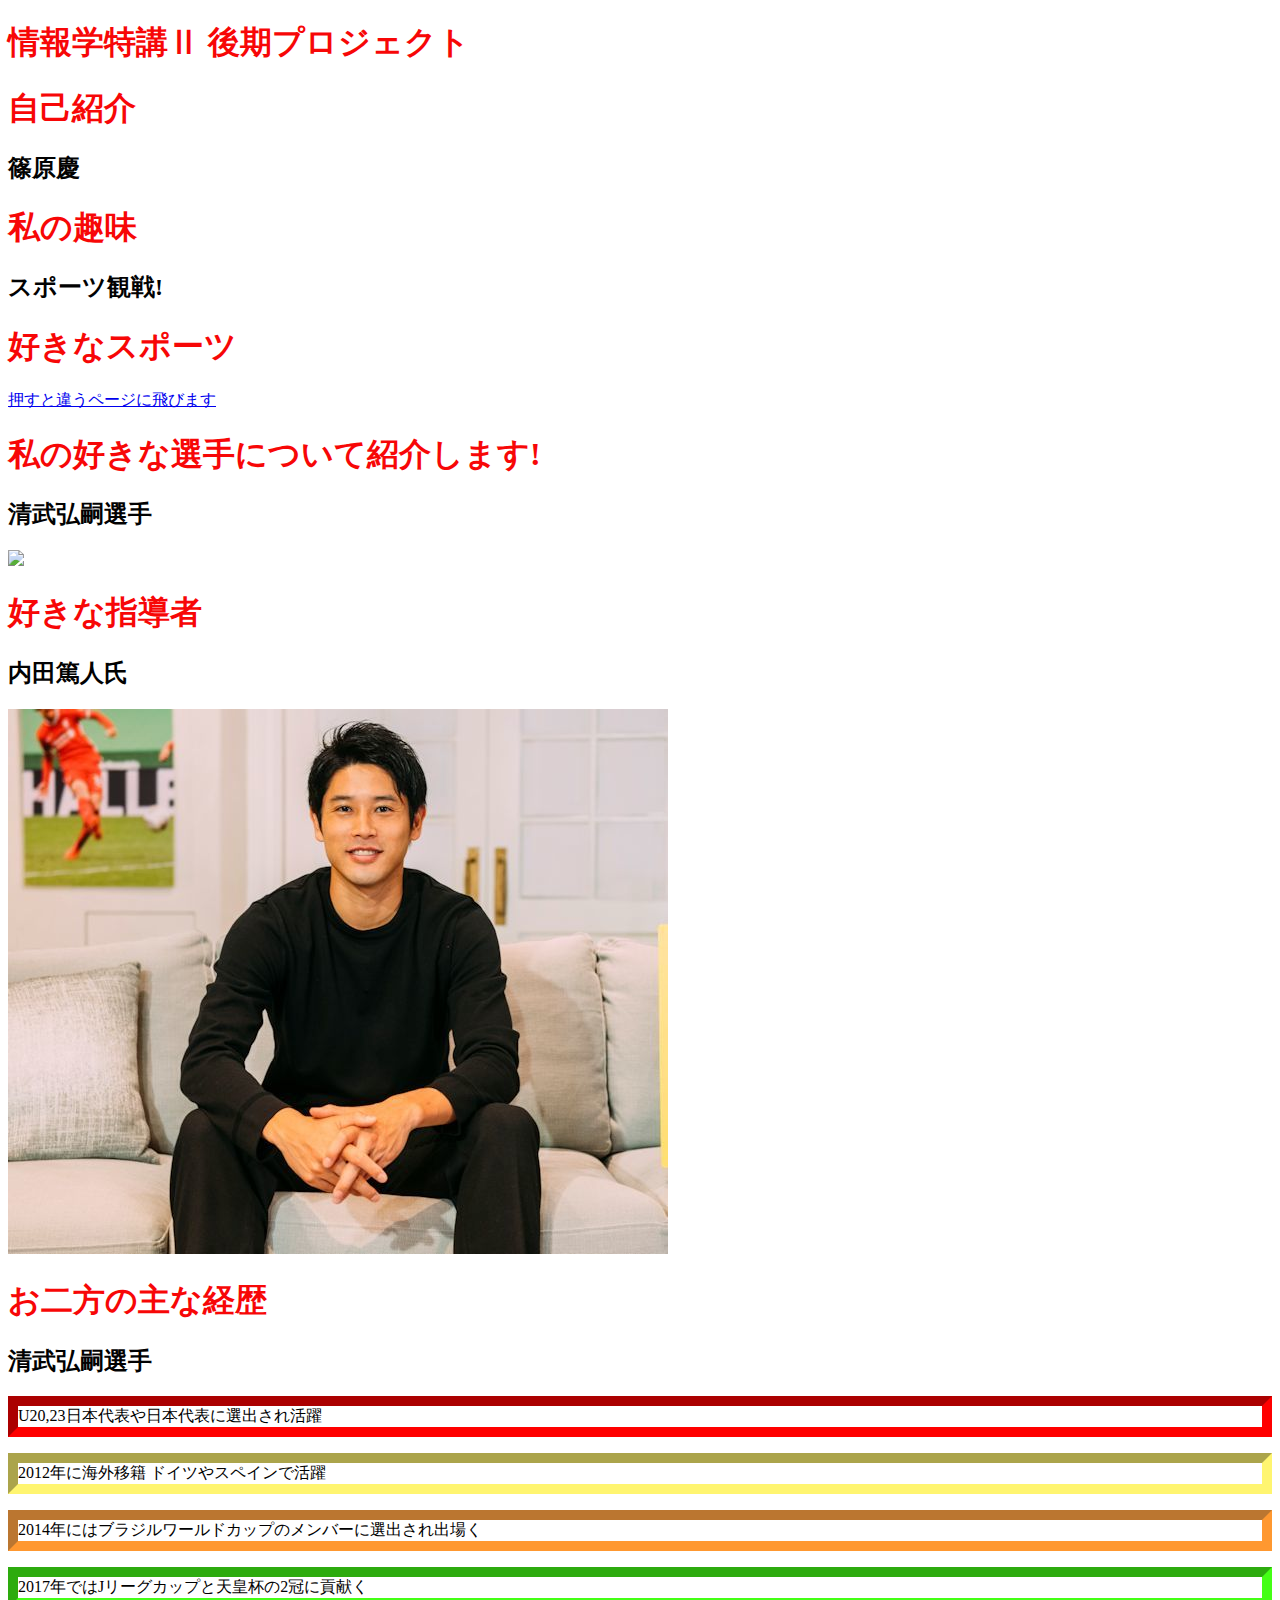
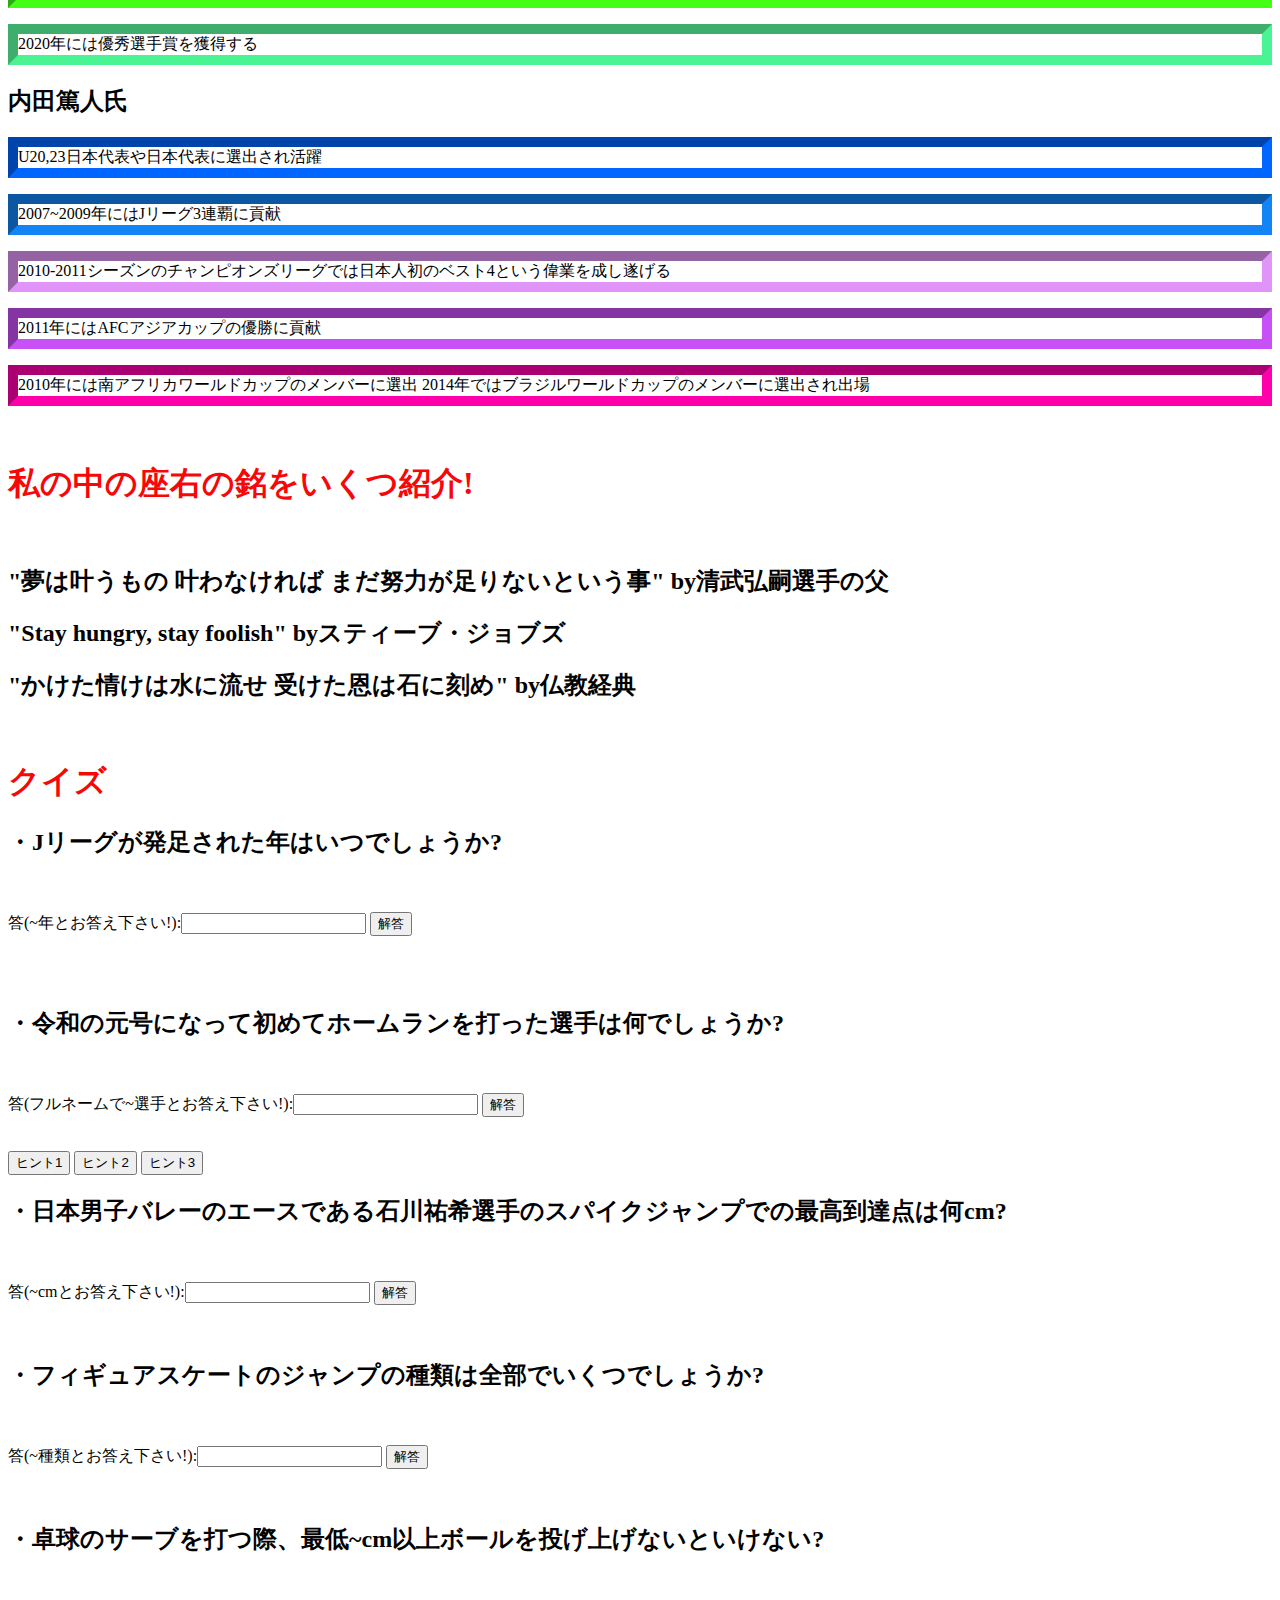
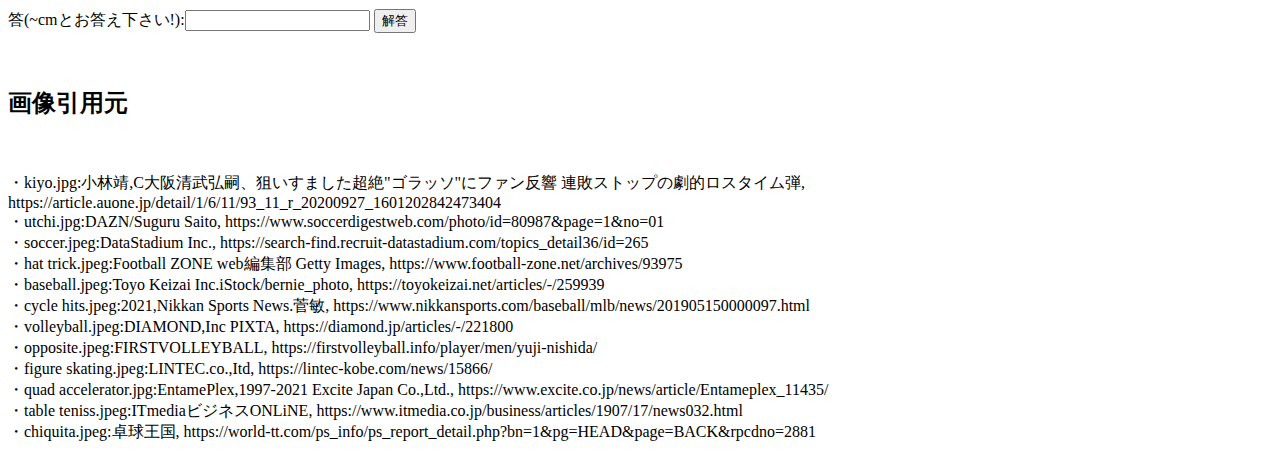
==== commit ad7ea1fa: "0209" ====
--- a/index.html
+++ b/index.html
@@ -96,31 +96,44 @@
 </p>
 <br>
 <h2>画像引用元</h2>
-<p>kiyo.jpg:小林靖,C大阪清武弘嗣、狙いすました超絶"ゴラッソ"にファン反響 連敗ストップの劇的ロスタイム弾,
-    https://article.auone.jp/detail/1/6/11/93_11_r_20200927_1601202842473404
-   utchi.jpg:DAZN/Suguru Saito,
-   https://www.soccerdigestweb.com/photo/id=80987&page=1&no=01
-   soccer.jpeg:DataStadium Inc.,
-   https://search-find.recruit-datastadium.com/topics_detail36/id=265
-   hat trick.jpeg:Football ZONE web編集部 Getty Images,
-   https://www.football-zone.net/archives/93975
-   baseball.jpeg:Toyo Keizai Inc.iStock/bernie_photo,
-   https://toyokeizai.net/articles/-/259939
-   cycle hits.jpeg:2021,Nikkan Sports News.菅敏,
-   https://www.nikkansports.com/baseball/mlb/news/201905150000097.html
-   volleyball.jpeg:DIAMOND,Inc PIXTA,
-   https://diamond.jp/articles/-/221800
-   opposite.jpeg:FIRSTVOLLEYBALL,
-   https://firstvolleyball.info/player/men/yuji-nishida/
-   figure skating.jpeg:LINTEC.co.,Itd,
-   https://lintec-kobe.com/news/15866/
-   quad accelerator.jpg:EntamePlex,1997-2021 Excite Japan Co.,Ltd.,
-   https://www.excite.co.jp/news/article/Entameplex_11435/
-   table teniss.jpeg:ITmediaビジネスONLiNE,
-   https://www.itmedia.co.jp/business/articles/1907/17/news032.html
-   chiquita.jpeg:卓球王国,
-   https://world-tt.com/ps_info/ps_report_detail.php?bn=1&pg=HEAD&page=BACK&rpcdno=2881
+<br>
+<p>
+・kiyo.jpg:小林靖,C大阪清武弘嗣、狙いすました超絶"ゴラッソ"にファン反響 連敗ストップの劇的ロスタイム弾,
+https://article.auone.jp/detail/1/6/11/93_11_r_20200927_1601202842473404
+<br>   
+・utchi.jpg:DAZN/Suguru Saito,
+https://www.soccerdigestweb.com/photo/id=80987&page=1&no=01
+<br>
+・soccer.jpeg:DataStadium Inc.,
+ https://search-find.recruit-datastadium.com/topics_detail36/id=265
+<br>
+・hat trick.jpeg:Football ZONE web編集部 Getty Images,
+ https://www.football-zone.net/archives/93975
+<br>
+・baseball.jpeg:Toyo Keizai Inc.iStock/bernie_photo,
+https://toyokeizai.net/articles/-/259939
+<br>
+・cycle hits.jpeg:2021,Nikkan Sports News.菅敏,
+https://www.nikkansports.com/baseball/mlb/news/201905150000097.html
+<br>
+・volleyball.jpeg:DIAMOND,Inc PIXTA,
+https://diamond.jp/articles/-/221800
+<br>
+・opposite.jpeg:FIRSTVOLLEYBALL,
+https://firstvolleyball.info/player/men/yuji-nishida/
+<br>
+・figure skating.jpeg:LINTEC.co.,Itd,
+https://lintec-kobe.com/news/15866/
+<br>
+・quad accelerator.jpg:EntamePlex,1997-2021 Excite Japan Co.,Ltd.,
+https://www.excite.co.jp/news/article/Entameplex_11435/
+<br>
+・table teniss.jpeg:ITmediaビジネスONLiNE,
+https://www.itmedia.co.jp/business/articles/1907/17/news032.html
+<br>
+・chiquita.jpeg:卓球王国,
+https://world-tt.com/ps_info/ps_report_detail.php?bn=1&pg=HEAD&page=BACK&rpcdno=2881
+</p>
 
-</p>
 </body>
 </html>